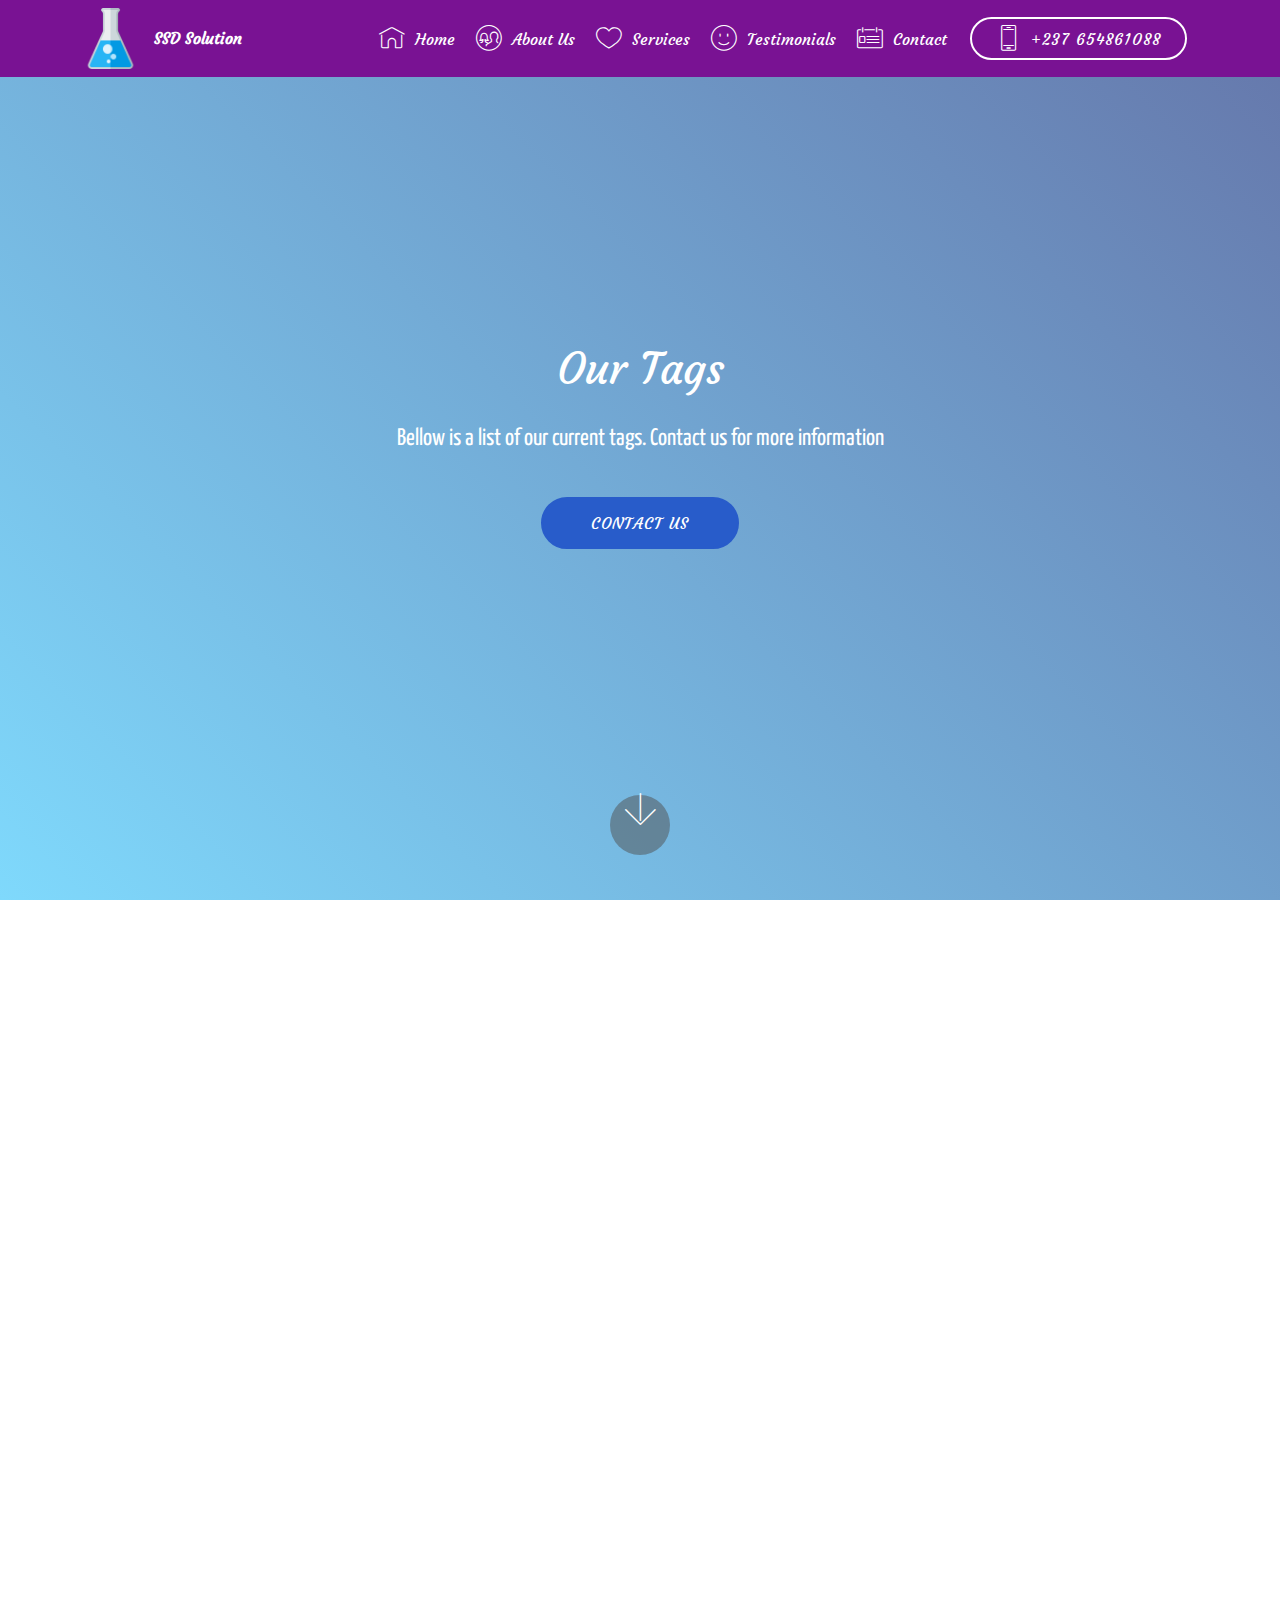
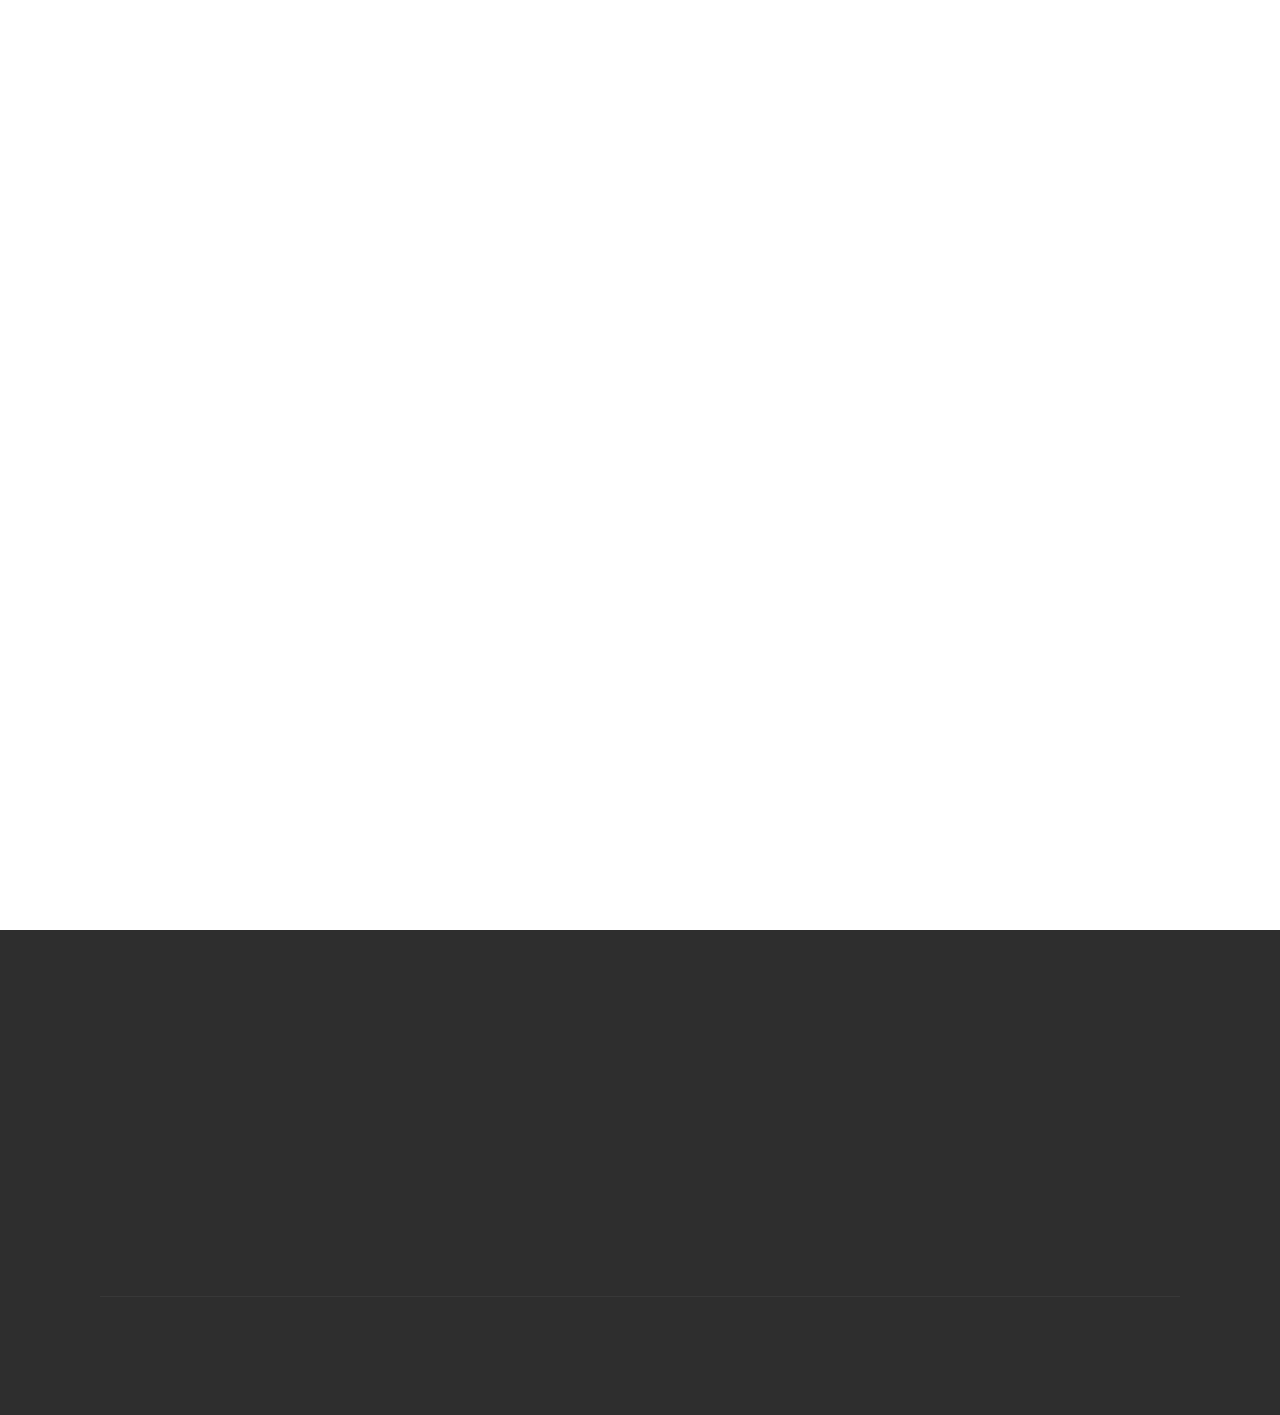
==== gotohome.html @ d1dee75a "Add files via upload" ====
<!DOCTYPE html>
<html>
<head>
  <meta charset="UTF-8">
  <meta http-equiv="X-UA-Compatible" content="IE=edge">
  <meta name="viewport" content="width=device-width, initial-scale=1">
  <link rel="shortcut icon" href="assets/images/science-beaker-clipart-icon-512x512.png" type="image/x-icon">
  <meta name="description" content="Welcome to cheap SSD solutions. We provide premium SSD solutions at the cheapest rate ever,">
  <title>Go to Home</title>
  <link rel="stylesheet" href="assets/web/assets/mobirise-icons/mobirise-icons.css">
  <link rel="stylesheet" href="assets/tether/tether.min.css">
  <link rel="stylesheet" href="assets/bootstrap/css/bootstrap.min.css">
  <link rel="stylesheet" href="assets/bootstrap/css/bootstrap-grid.min.css">
  <link rel="stylesheet" href="assets/bootstrap/css/bootstrap-reboot.min.css">
  <link rel="stylesheet" href="assets/socicon/css/styles.css">
  <link rel="stylesheet" href="assets/animate.css/animate.min.css">
  <link rel="stylesheet" href="assets/dropdown/css/style.css">
  <link rel="stylesheet" href="assets/theme/css/style.css">
  <link rel="stylesheet" href="assets/mobirise/css/mbr-additional.css" type="text/css">
  
  
  
</head>
<body>
<section class="menu cid-qCgKfV1yEl" once="menu" id="menu2-2g" data-rv-view="253">

    

    <nav class="navbar navbar-expand beta-menu navbar-dropdown align-items-center navbar-fixed-top navbar-toggleable-sm">
        <button class="navbar-toggler navbar-toggler-right" type="button" data-toggle="collapse" data-target="#navbarSupportedContent" aria-controls="navbarSupportedContent" aria-expanded="false" aria-label="Toggle navigation">
            <div class="hamburger">
                <span></span>
                <span></span>
                <span></span>
                <span></span>
            </div>
        </button>
        <div class="menu-logo">
            <div class="navbar-brand">
                <span class="navbar-logo">
                    <a href="index.html">
                        <img src="assets/images/science-beaker-clipart-icon-512x512.png" alt="Cheap SSD Solutions" title="" media-simple="true" style="height: 3.8rem;">
                    </a>
                </span>
                <span class="navbar-caption-wrap"><a class="navbar-caption text-white display-4" href="index.html">
                        SSD Solution</a></span>
            </div>
        </div>
        <div class="collapse navbar-collapse" id="navbarSupportedContent">
            <ul class="navbar-nav nav-dropdown" data-app-modern-menu="true"><li class="nav-item">
                    <a class="nav-link link text-white display-4" href="index.html#content4-2"><span class="mbri-home mbr-iconfont mbr-iconfont-btn"></span>Home</a>
                </li><li class="nav-item"><a class="nav-link link text-white display-4" href="index.html#content4-g"><span class="mbri-users mbr-iconfont mbr-iconfont-btn"></span>
                        About Us</a></li><li class="nav-item"><a class="nav-link link text-white display-4" href="index.html#features12-e"><span class="mbri-hearth mbr-iconfont mbr-iconfont-btn"></span>
                        Services</a></li><li class="nav-item"><a class="nav-link link text-white display-4" href="index.html#testimonials1-4"><span class="mbri-smile-face mbr-iconfont mbr-iconfont-btn"></span>
                        Testimonials</a></li><li class="nav-item"><a class="nav-link link text-white display-4" href="index.html#header15-6"><span class="mbri-contact-form mbr-iconfont mbr-iconfont-btn"></span>Contact</a></li></ul>
            <div class="navbar-buttons mbr-section-btn"><a class="btn btn-sm btn-white-outline display-4" href="tel:+237-654861088"><span class="mbri-mobile2 mbr-iconfont mbr-iconfont-btn"></span>
                    
                    +237 654861088</a></div>
        </div>
    </nav>
</section>
<section class="header5 cid-qJ9YYYgam9 mbr-fullscreen" id="header5-2h" data-rv-view="255">

    

    
    <div class="container">
        <div class="row justify-content-center">
            <div class="mbr-white col-md-10">
                <h1 class="mbr-section-title align-center pb-3 mbr-fonts-style display-2">
                    Our Tags</h1>
                <p class="mbr-text align-center display-5 pb-3 mbr-fonts-style">
                   Bellow is a list of our current tags. Contact us for more information</p>
                <div class="mbr-section-btn align-center"><a class="btn btn-md btn-secondary display-4" href="index.html#header15-6">CONTACT US</a></div>
            </div>
        </div>
    </div>

    <div class="mbr-arrow hidden-sm-down" aria-hidden="true">
        <a href="#next">
            <i class="mbri-down mbr-iconfont"></i>
        </a>
    </div>
</section>

<section class="mbr-section content4 cid-qJa4AjrCeK" id="content4-2i" data-rv-view="258">

    

    <div class="container">
        <div class="media-container-row">
            <div class="title col-12 col-md-8">
                <h2 class="align-center pb-3 mbr-fonts-style display-2">SSD Solution Tags</h2>
                <h3 class="mbr-section-subtitle align-center mbr-light mbr-fonts-style display-1">The ssd solution in its full range is the BEST CHEMICAL on the market for cleaning Anti breeze bank notes, defaced
 currency, marked notes and the likes. You will be amazed by the power and rapidity of this CHEMICAL; that is capable of cleaning notes/currency with BREEZE capacity. We Stock limited SSD Solution for cleaning the &nbsp;ANTI-BREEZE BANKNOTE, or the ‘Black Money’.If you have the ‘Black Money’ and your cleaning solution has coagulated or gone hard with time, we can offer replacement at a reasonable charge. S.S.D AUTOMATIC SOLUTION for cleaning defaced currency Anti-breeze bank notes. Universal SSD Chemical Solution and activation powder for sale<div>Tags: Activation powder, activation powder &amp; ssd solution, best ssd for money, best ssd for the money, black
&nbsp;<span style="font-size: 1.5rem;">currency cleaning chemical, black dollar cleaning chemical formula, black dollar cleaning chemical in india, &nbsp;</span><span style="font-size: 1.5rem;">black dollar cleaning machine, black money chemical, black money cleaning machine, black notes cleaning chemicals,&nbsp;</span><span style="font-size: 1.5rem;">buy ssd solution, chemical for cleaning black money, chemical to clean black money, chemical to clean money,&nbsp;</span></div><div>chemical to wash black money, money cleaning chemicals, ssd automatic solution price, ssd chemical, ssd chemical
&nbsp;<span style="font-size: 1.5rem;">for sale, ssd chemical price, ssd chemical price in india, ssd chemical price in South Africa, SSD CHEMICAL&nbsp;</span><span style="font-size: 1.5rem;">SOLUTION, ssd chemical solution in bangalore, ssd chemical solution in dubai, ssd chemical solution manufacturers, ssd chemical solution money cleaning machine, ssd chemical solution price, ssd chemical suppliers, ssd chemicals
</span></div><div><span style="font-size: 1.5rem;">for sale, ssd malaysia price, ssd sale, ssd sale canada, ssd sale uk, ssd solution, SSD SOLUTION CHEMICAL, ssd
&nbsp;</span><span style="font-size: 1.5rem;">solution chemical for cleaning black dollar, ssd solution chemical suppliers, ssd solution for sale, ssd solution&nbsp;</span><span style="font-size: 1.5rem;">in chennai, ssd solution in hyderabad, ssd solution in kenya, ssd solution in mumbai, ssd solution in pakistan,&nbsp;</span><span style="font-size: 1.5rem;">ssd solution price, ssd solution price in india, ssd solutions, ssd super automatic solution, ssdsolution,&nbsp;</span></div><div><span style="font-size: 1.5rem;">what is ssd chemical solution, SSD solution for sale, Automatic SSD solution for cleaning black money, black
&nbsp;</span><span style="font-size: 1.5rem;">dollars, black money, euro, How to Clean Black Money Using SSD Solution and Powder, Universal Ssd Solution&nbsp;</span><span style="font-size: 1.5rem;">Chemical for Cleaning Euro and Dollars, SSD SOLUTION CHEMICAL FOR CLEANING BLACK MONEY, 100% Purity of SSD&nbsp;</span><span style="font-size: 1.5rem;">Solution Chemical for Sale with Sample, SSD CHEMICALS AUTOMATIC SOLUTION FOR CLEANING BLACK DOLLAR, SSD Solution&nbsp;</span></div><div><span style="font-size: 1.5rem;">Chemical and Activation Powder for Cleaning Black Money and Deface Bank Note, SSD AUTOMATIC CHEMICAL SOLUTION FOR
&nbsp;</span><span style="font-size: 1.5rem;">CLEANING BLACK CURRENCY, SSD Solution for cleaning anti breeze bank note, Universal SSD Chemical Solution and </span><span style="font-size: 1.5rem;">activation powder for sale, SSD CHEMICAL SOLUTION AUTOMATIC FOR CLEANING BLACK MONEY, SSD SOLUTION FOR CLEANING&nbsp;</span></div><div><span style="font-size: 1.5rem;">ANTI BREEZE BANKNOTES, Ssd chemical solution, SSD SOLUTION AND ACTIVATION POWDER FOR CLEANING BLACK MONEY, SSD
&nbsp;</span><span style="font-size: 1.5rem;">SOLUTION MACHINE FOR CLEANING BLACK MONEY, SSD solution for cleaning black banknotes, SSD SOLUTION FOR SALE, ssd&nbsp;</span><span style="font-size: 1.5rem;">solution, ssd chemical solution, universal ssd solution, black money, green money, white money, activation powder,&nbsp;</span></div><div><span style="font-size: 1.5rem;">SSD SOLUTION MACHINE FOR CLEANING BLACK MONEY, SSD SOLUTION CHEMICALS FOR SALE ONLINE, SSD SOLUTION CHEMICALS
&nbsp;</span><span style="font-size: 1.5rem;">AND MACHINE, SSD SOLUTION FOR CLEANING BLACK MONEY AND ACTIVATION POWDER FOR DEFACE CURRENCY, SSD chemical use to&nbsp;</span><span style="font-size: 1.5rem;">clean and restore defaced banknotes, SSD SOLUTION FOR CLEANING ANTI BREEZE BANKNOTES, UNIVERSAL SSD SOLUTION&nbsp;</span><span style="font-size: 1.5rem;">MACHINE FOR CLEANING BLACK MONEY, SSD SOLUTION FOR SALE, How to Clean Black Money Using SSD Solution and&nbsp;</span><span style="font-size: 1.5rem;">Activation Powder, Universal Ssd Solution Chemical for Cleaning Euro and Dollars, SSD SOLUTION CHEMICAL FOR CLEANING BLACK MONEY, 100% Purity of SSD Solution Chemical for Sale with Sample, AUTOMATIC SSD CHEMICALS SOLUTION
</span></div><div><span style="font-size: 1.5rem;">FOR CLEANING BLACK DOLLAR, SSD Solution Chemical and Activation Powder for Cleaning Black Money and Deface Bank</span></div></h3>
                
            </div>
        </div>
    </div>
</section>

<section class="cid-qJa4FT9twg" id="footer1-2j" data-rv-view="260">

    

    

    <div class="container">
        <div class="media-container-row content text-white">
            <div class="col-12 col-md-3">
                <div class="media-wrap">
                    <a href="#top">
                        <img src="assets/images/science-beaker-clipart-icon-512x512.png" alt="Cheap SSD Solutions" title="" media-simple="true">
                    </a>
                </div>
            </div>
            <div class="col-12 col-md-3 mbr-fonts-style display-7">
                <h5 class="pb-3">
                    Tags</h5>
                <p class="mbr-text"><a href="http://www.cheapssdsolutions.com">SSD Solution</a>
<br><a href="http://www.cheapssdsolutions.com">SSD Chemical
</a><br><a href="http://www.cheapssdsolutions.com">SSD Chemical Solution
</a><br><a href="http://www.cheapssdsolutions.com">SSD Solution Chemical
</a><br><a href="http://www.cheapssdsolutions.com">SSD super automatic solution
</a><br><a href="http://www.cheapssdsolutions.com">Activation powder</a><br><a href="http://www.cheapssdsolutions.com">Black dollar cleaning chemical formula</a>
<br><a href="http://www.cheapssdsolutions.com">Black dollar cleaning machine</a><br></p>
            </div>
            <div class="col-12 col-md-3 mbr-fonts-style display-7">
                <h5 class="pb-3">
                    Contacts
                </h5>
                <p class="mbr-text">Phone: +237 654861088<br></p>
            </div>
            <div class="col-12 col-md-3 mbr-fonts-style display-7">
                <h5 class="pb-3">
                    Links
                </h5>
                <p class="mbr-text"><a href="http://www.cheapssdsolutions.com" class="text-primary">SSD chemical for sale</a>
<br><a href="http://www.cheapssdsolutions.com">Chemical to wash black money</a>
<br><a href="http://www.cheapssdsolutions.com">Chemical to clean money
</a><br><a href="http://www.cheapssdsolutions.com">Black notes cleaning chemicals</a>
<br><a href="http://www.cheapssdsolutions.com">Activation powder &amp; ssd solution
</a><br><a href="http://www.cheapssdsolutions.com">Black money cleaning machine
</a><br><a href="http://www.cheapssdsolutions.com">SSD automatic solution price
</a><br><a href="http://www.cheapssdsolutions.com">SSD solution chemical suppliers</a><br><a href="http://www.cheapssdsolutions.com">What is ssd chemical solution</a><br></p>
            </div>
        </div>
        <div class="footer-lower">
            <div class="media-container-row">
                <div class="col-sm-12">
                    <hr>
                </div>
            </div>
            <div class="media-container-row mbr-white">
                <div class="col-sm-6 copyright">
                    <p class="mbr-text mbr-fonts-style display-7">
                        © Copyright 2003 - 2018 Cheapssdsolutions.com - All Rights Reserved
                    </p>
                </div>
                <div class="col-md-6">
                    
                </div>
            </div>
        </div>
    </div>
</section>


  <script src="assets/web/assets/jquery/jquery.min.js"></script>
  <script src="assets/popper/popper.min.js"></script>
  <script src="assets/tether/tether.min.js"></script>
  <script src="assets/bootstrap/js/bootstrap.min.js"></script>
  <script src="assets/smooth-scroll/smooth-scroll.js"></script>
  <script src="assets/touch-swipe/jquery.touch-swipe.min.js"></script>
  <script src="assets/viewport-checker/jquery.viewportchecker.js"></script>
  <script src="assets/dropdown/js/script.min.js"></script>
  <script src="assets/theme/js/script.js"></script>
  
  
 <div id="scrollToTop" class="scrollToTop mbr-arrow-up"><a style="text-align: center;"><i class="mbri-down mbr-iconfont"></i></a></div>
    <input name="animation" type="hidden">
  </body>
</html>
---- assets/web/assets/mobirise-icons/mobirise-icons.css ----
@font-face {
  font-family: 'MobiriseIcons';
  src:  url('mobirise-icons.eot?spat4u');
  src:  url('mobirise-icons.eot?spat4u#iefix') format('embedded-opentype'),
    url('mobirise-icons.ttf?spat4u') format('truetype'),
    url('mobirise-icons.woff?spat4u') format('woff'),
    url('mobirise-icons.svg?spat4u#MobiriseIcons') format('svg');
  font-weight: normal;
  font-style: normal;
}

[class^="mbri-"], [class*=" mbri-"] {
  /* use !important to prevent issues with browser extensions that change fonts */
  font-family: MobiriseIcons !important;
  speak: none;
  font-style: normal;
  font-weight: normal;
  font-variant: normal;
  text-transform: none;
  line-height: 1;

  /* Better Font Rendering =========== */
  -webkit-font-smoothing: antialiased;
  -moz-osx-font-smoothing: grayscale;
}

.mbri-add-submenu:before {
  content: "\e900";
}
.mbri-alert:before {
  content: "\e901";
}
.mbri-align-center:before {
  content: "\e902";
}
.mbri-align-justify:before {
  content: "\e903";
}
.mbri-align-left:before {
  content: "\e904";
}
.mbri-align-right:before {
  content: "\e905";
}
.mbri-android:before {
  content: "\e906";
}
.mbri-apple:before {
  content: "\e907";
}
.mbri-arrow-down:before {
  content: "\e908";
}
.mbri-arrow-next:before {
  content: "\e909";
}
.mbri-arrow-prev:before {
  content: "\e90a";
}
.mbri-arrow-up:before {
  content: "\e90b";
}
.mbri-bold:before {
  content: "\e90c";
}
.mbri-bookmark:before {
  content: "\e90d";
}
.mbri-bootstrap:before {
  content: "\e90e";
}
.mbri-briefcase:before {
  content: "\e90f";
}
.mbri-browse:before {
  content: "\e910";
}
.mbri-bulleted-list:before {
  content: "\e911";
}
.mbri-calendar:before {
  content: "\e912";
}
.mbri-camera:before {
  content: "\e913";
}
.mbri-cart-add:before {
  content: "\e914";
}
.mbri-cart-full:before {
  content: "\e915";
}
.mbri-cash:before {
  content: "\e916";
}
.mbri-change-style:before {
  content: "\e917";
}
.mbri-chat:before {
  content: "\e918";
}
.mbri-clock:before {
  content: "\e919";
}
.mbri-close:before {
  content: "\e91a";
}
.mbri-cloud:before {
  content: "\e91b";
}
.mbri-code:before {
  content: "\e91c";
}
.mbri-contact-form:before {
  content: "\e91d";
}
.mbri-credit-card:before {
  content: "\e91e";
}
.mbri-cursor-click:before {
  content: "\e91f";
}
.mbri-cust-feedback:before {
  content: "\e920";
}
.mbri-database:before {
  content: "\e921";
}
.mbri-delivery:before {
  content: "\e922";
}
.mbri-desktop:before {
  content: "\e923";
}
.mbri-devices:before {
  content: "\e924";
}
.mbri-down:before {
  content: "\e925";
}
.mbri-download:before {
  content: "\e989";
}
.mbri-drag-n-drop:before {
  content: "\e927";
}
.mbri-drag-n-drop2:before {
  content: "\e928";
}
.mbri-edit:before {
  content: "\e929";
}
.mbri-edit2:before {
  content: "\e92a";
}
.mbri-error:before {
  content: "\e92b";
}
.mbri-extension:before {
  content: "\e92c";
}
.mbri-features:before {
  content: "\e92d";
}
.mbri-file:before {
  content: "\e92e";
}
.mbri-flag:before {
  content: "\e92f";
}
.mbri-folder:before {
  content: "\e930";
}
.mbri-gift:before {
  content: "\e931";
}
.mbri-github:before {
  content: "\e932";
}
.mbri-globe:before {
  content: "\e933";
}
.mbri-globe-2:before {
  content: "\e934";
}
.mbri-growing-chart:before {
  content: "\e935";
}
.mbri-hearth:before {
  content: "\e936";
}
.mbri-help:before {
  content: "\e937";
}
.mbri-home:before {
  content: "\e938";
}
.mbri-hot-cup:before {
  content: "\e939";
}
.mbri-idea:before {
  content: "\e93a";
}
.mbri-image-gallery:before {
  content: "\e93b";
}
.mbri-image-slider:before {
  content: "\e93c";
}
.mbri-info:before {
  content: "\e93d";
}
.mbri-italic:before {
  content: "\e93e";
}
.mbri-key:before {
  content: "\e93f";
}
.mbri-laptop:before {
  content: "\e940";
}
.mbri-layers:before {
  content: "\e941";
}
.mbri-left-right:before {
  content: "\e942";
}
.mbri-left:before {
  content: "\e943";
}
.mbri-letter:before {
  content: "\e944";
}
.mbri-like:before {
  content: "\e945";
}
.mbri-link:before {
  content: "\e946";
}
.mbri-lock:before {
  content: "\e947";
}
.mbri-login:before {
  content: "\e948";
}
.mbri-logout:before {
  content: "\e949";
}
.mbri-magic-stick:before {
  content: "\e94a";
}
.mbri-map-pin:before {
  content: "\e94b";
}
.mbri-menu:before {
  content: "\e94c";
}
.mbri-mobile:before {
  content: "\e94d";
}
.mbri-mobile2:before {
  content: "\e94e";
}
.mbri-mobirise:before {
  content: "\e94f";
}
.mbri-more-horizontal:before {
  content: "\e950";
}
.mbri-more-vertical:before {
  content: "\e951";
}
.mbri-music:before {
  content: "\e952";
}
.mbri-new-file:before {
  content: "\e953";
}
.mbri-numbered-list:before {
  content: "\e954";
}
.mbri-opened-folder:before {
  content: "\e955";
}
.mbri-pages:before {
  content: "\e956";
}
.mbri-paper-plane:before {
  content: "\e957";
}
.mbri-paperclip:before {
  content: "\e958";
}
.mbri-photo:before {
  content: "\e959";
}
.mbri-photos:before {
  content: "\e95a";
}
.mbri-pin:before {
  content: "\e95b";
}
.mbri-play:before {
  content: "\e95c";
}
.mbri-plus:before {
  content: "\e95d";
}
.mbri-preview:before {
  content: "\e95e";
}
.mbri-print:before {
  content: "\e95f";
}
.mbri-protect:before {
  content: "\e960";
}
.mbri-question:before {
  content: "\e961";
}
.mbri-quote-left:before {
  content: "\e962";
}
.mbri-quote-right:before {
  content: "\e963";
}
.mbri-refresh:before {
  content: "\e964";
}
.mbri-responsive:before {
  content: "\e965";
}
.mbri-right:before {
  content: "\e966";
}
.mbri-rocket:before {
  content: "\e967";
}
.mbri-sad-face:before {
  content: "\e968";
}
.mbri-sale:before {
  content: "\e969";
}
.mbri-save:before {
  content: "\e96a";
}
.mbri-search:before {
  content: "\e96b";
}
.mbri-setting:before {
  content: "\e96c";
}
.mbri-setting2:before {
  content: "\e96d";
}
.mbri-setting3:before {
  content: "\e96e";
}
.mbri-share:before {
  content: "\e96f";
}
.mbri-shopping-bag:before {
  content: "\e970";
}
.mbri-shopping-basket:before {
  content: "\e971";
}
.mbri-shopping-cart:before {
  content: "\e972";
}
.mbri-sites:before {
  content: "\e973";
}
.mbri-smile-face:before {
  content: "\e974";
}
.mbri-speed:before {
  content: "\e975";
}
.mbri-star:before {
  content: "\e976";
}
.mbri-success:before {
  content: "\e977";
}
.mbri-sun:before {
  content: "\e978";
}
.mbri-sun2:before {
  content: "\e979";
}
.mbri-tablet:before {
  content: "\e97a";
}
.mbri-tablet-vertical:before {
  content: "\e97b";
}
.mbri-target:before {
  content: "\e97c";
}
.mbri-timer:before {
  content: "\e97d";
}
.mbri-to-ftp:before {
  content: "\e97e";
}
.mbri-to-local-drive:before {
  content: "\e97f";
}
.mbri-touch-swipe:before {
  content: "\e980";
}
.mbri-touch:before {
  content: "\e981";
}
.mbri-trash:before {
  content: "\e982";
}
.mbri-underline:before {
  content: "\e983";
}
.mbri-unlink:before {
  content: "\e984";
}
.mbri-unlock:before {
  content: "\e985";
}
.mbri-up-down:before {
  content: "\e986";
}
.mbri-up:before {
  content: "\e987";
}
.mbri-update:before {
  content: "\e988";
}
.mbri-upload:before {
 content: "\e926"; 
}
.mbri-user:before {
  content: "\e98a";
}
.mbri-user2:before {
  content: "\e98b";
}
.mbri-users:before {
  content: "\e98c";
}
.mbri-video:before {
  content: "\e98d";
}
.mbri-video-play:before {
  content: "\e98e";
}
.mbri-watch:before {
  content: "\e98f";
}
.mbri-website-theme:before {
  content: "\e990";
}
.mbri-wifi:before {
  content: "\e991";
}
.mbri-windows:before {
  content: "\e992";
}
.mbri-zoom-out:before {
  content: "\e993";
}
.mbri-redo:before {
  content: "\e994";
}
.mbri-undo:before {
  content: "\e995";
}
---- assets/socicon/css/styles.css ----
@charset "UTF-8";

@font-face {
  font-family: "socicon";
  src:url("../fonts/socicon.eot");
  src:url("../fonts/socicon.eot?#iefix") format("embedded-opentype"),
    url("../fonts/socicon.woff") format("woff"),
    url("../fonts/socicon.ttf") format("truetype"),
    url("../fonts/socicon.svg#socicon") format("svg");
  font-weight: normal;
  font-style: normal;

}

[data-icon]:before {
  font-family: "socicon" !important;
  content: attr(data-icon);
  font-style: normal !important;
  font-weight: normal !important;
  font-variant: normal !important;
  text-transform: none !important;
  speak: none;
  line-height: 1;
  -webkit-font-smoothing: antialiased;
  -moz-osx-font-smoothing: grayscale;
}

[class^="socicon-"]:before,
[class*=" socicon-"]:before {
  font-family: "socicon" !important;
  font-style: normal !important;
  font-weight: normal !important;
  font-variant: normal !important;
  text-transform: none !important;
  speak: none;
  line-height: 1;
  -webkit-font-smoothing: antialiased;
  -moz-osx-font-smoothing: grayscale;
}

.socicon-modelmayhem:before {
  content: "\e000";
}
.socicon-mixcloud:before {
  content: "\e001";
}
.socicon-drupal:before {
  content: "\e002";
}
.socicon-swarm:before {
  content: "\e003";
}
.socicon-istock:before {
  content: "\e004";
}
.socicon-yammer:before {
  content: "\e005";
}
.socicon-ello:before {
  content: "\e006";
}
.socicon-stackoverflow:before {
  content: "\e007";
}
.socicon-persona:before {
  content: "\e008";
}
.socicon-triplej:before {
  content: "\e009";
}
.socicon-houzz:before {
  content: "\e00a";
}
.socicon-rss:before {
  content: "\e00b";
}
.socicon-paypal:before {
  content: "\e00c";
}
.socicon-odnoklassniki:before {
  content: "\e00d";
}
.socicon-airbnb:before {
  content: "\e00e";
}
.socicon-periscope:before {
  content: "\e00f";
}
.socicon-outlook:before {
  content: "\e010";
}
.socicon-coderwall:before {
  content: "\e011";
}
.socicon-tripadvisor:before {
  content: "\e012";
}
.socicon-appnet:before {
  content: "\e013";
}
.socicon-goodreads:before {
  content: "\e014";
}
.socicon-tripit:before {
  content: "\e015";
}
.socicon-lanyrd:before {
  content: "\e016";
}
.socicon-slideshare:before {
  content: "\e017";
}
.socicon-buffer:before {
  content: "\e018";
}
.socicon-disqus:before {
  content: "\e019";
}
.socicon-vkontakte:before {
  content: "\e01a";
}
.socicon-whatsapp:before {
  content: "\e01b";
}
.socicon-patreon:before {
  content: "\e01c";
}
.socicon-storehouse:before {
  content: "\e01d";
}
.socicon-pocket:before {
  content: "\e01e";
}
.socicon-mail:before {
  content: "\e01f";
}
.socicon-blogger:before {
  content: "\e020";
}
.socicon-technorati:before {
  content: "\e021";
}
.socicon-reddit:before {
  content: "\e022";
}
.socicon-dribbble:before {
  content: "\e023";
}
.socicon-stumbleupon:before {
  content: "\e024";
}
.socicon-digg:before {
  content: "\e025";
}
.socicon-envato:before {
  content: "\e026";
}
.socicon-behance:before {
  content: "\e027";
}
.socicon-delicious:before {
  content: "\e028";
}
.socicon-deviantart:before {
  content: "\e029";
}
.socicon-forrst:before {
  content: "\e02a";
}
.socicon-play:before {
  content: "\e02b";
}
.socicon-zerply:before {
  content: "\e02c";
}
.socicon-wikipedia:before {
  content: "\e02d";
}
.socicon-apple:before {
  content: "\e02e";
}
.socicon-flattr:before {
  content: "\e02f";
}
.socicon-github:before {
  content: "\e030";
}
.socicon-renren:before {
  content: "\e031";
}
.socicon-friendfeed:before {
  content: "\e032";
}
.socicon-newsvine:before {
  content: "\e033";
}
.socicon-identica:before {
  content: "\e034";
}
.socicon-bebo:before {
  content: "\e035";
}
.socicon-zynga:before {
  content: "\e036";
}
.socicon-steam:before {
  content: "\e037";
}
.socicon-xbox:before {
  content: "\e038";
}
.socicon-windows:before {
  content: "\e039";
}
.socicon-qq:before {
  content: "\e03a";
}
.socicon-douban:before {
  content: "\e03b";
}
.socicon-meetup:before {
  content: "\e03c";
}
.socicon-playstation:before {
  content: "\e03d";
}
.socicon-android:before {
  content: "\e03e";
}
.socicon-snapchat:before {
  content: "\e03f";
}
.socicon-twitter:before {
  content: "\e040";
}
.socicon-facebook:before {
  content: "\e041";
}
.socicon-googleplus:before {
  content: "\e042";
}
.socicon-pinterest:before {
  content: "\e043";
}
.socicon-foursquare:before {
  content: "\e044";
}
.socicon-yahoo:before {
  content: "\e045";
}
.socicon-skype:before {
  content: "\e046";
}
.socicon-yelp:before {
  content: "\e047";
}
.socicon-feedburner:before {
  content: "\e048";
}
.socicon-linkedin:before {
  content: "\e049";
}
.socicon-viadeo:before {
  content: "\e04a";
}
.socicon-xing:before {
  content: "\e04b";
}
.socicon-myspace:before {
  content: "\e04c";
}
.socicon-soundcloud:before {
  content: "\e04d";
}
.socicon-spotify:before {
  content: "\e04e";
}
.socicon-grooveshark:before {
  content: "\e04f";
}
.socicon-lastfm:before {
  content: "\e050";
}
.socicon-youtube:before {
  content: "\e051";
}
.socicon-vimeo:before {
  content: "\e052";
}
.socicon-dailymotion:before {
  content: "\e053";
}
.socicon-vine:before {
  content: "\e054";
}
.socicon-flickr:before {
  content: "\e055";
}
.socicon-500px:before {
  content: "\e056";
}
.socicon-wordpress:before {
  content: "\e058";
}
.socicon-tumblr:before {
  content: "\e059";
}
.socicon-twitch:before {
  content: "\e05a";
}
.socicon-8tracks:before {
  content: "\e05b";
}
.socicon-amazon:before {
  content: "\e05c";
}
.socicon-icq:before {
  content: "\e05d";
}
.socicon-smugmug:before {
  content: "\e05e";
}
.socicon-ravelry:before {
  content: "\e05f";
}
.socicon-weibo:before {
  content: "\e060";
}
.socicon-baidu:before {
  content: "\e061";
}
.socicon-angellist:before {
  content: "\e062";
}
.socicon-ebay:before {
  content: "\e063";
}
.socicon-imdb:before {
  content: "\e064";
}
.socicon-stayfriends:before {
  content: "\e065";
}
.socicon-residentadvisor:before {
  content: "\e066";
}
.socicon-google:before {
  content: "\e067";
}
.socicon-yandex:before {
  content: "\e068";
}
.socicon-sharethis:before {
  content: "\e069";
}
.socicon-bandcamp:before {
  content: "\e06a";
}
.socicon-itunes:before {
  content: "\e06b";
}
.socicon-deezer:before {
  content: "\e06c";
}
.socicon-telegram:before {
  content: "\e06e";
}
.socicon-openid:before {
  content: "\e06f";
}
.socicon-amplement:before {
  content: "\e070";
}
.socicon-viber:before {
  content: "\e071";
}
.socicon-zomato:before {
  content: "\e072";
}
.socicon-draugiem:before {
  content: "\e074";
}
.socicon-endomodo:before {
  content: "\e075";
}
.socicon-filmweb:before {
  content: "\e076";
}
.socicon-stackexchange:before {
  content: "\e077";
}
.socicon-wykop:before {
  content: "\e078";
}
.socicon-teamspeak:before {
  content: "\e079";
}
.socicon-teamviewer:before {
  content: "\e07a";
}
.socicon-ventrilo:before {
  content: "\e07b";
}
.socicon-younow:before {
  content: "\e07c";
}
.socicon-raidcall:before {
  content: "\e07d";
}
.socicon-mumble:before {
  content: "\e07e";
}
.socicon-medium:before {
  content: "\e06d";
}
.socicon-bebee:before {
  content: "\e07f";
}
.socicon-hitbox:before {
  content: "\e080";
}
.socicon-reverbnation:before {
  content: "\e081";
}
.socicon-formulr:before {
  content: "\e082";
}
.socicon-instagram:before {
  content: "\e057";
}
.socicon-battlenet:before {
  content: "\e083";
}
.socicon-chrome:before {
  content: "\e084";
}
.socicon-discord:before {
  content: "\e086";
}
.socicon-issuu:before {
  content: "\e087";
}
.socicon-macos:before {
  content: "\e088";
}
.socicon-firefox:before {
  content: "\e089";
}
.socicon-opera:before {
  content: "\e08d";
}
.socicon-keybase:before {
  content: "\e090";
}
.socicon-alliance:before {
  content: "\e091";
}
.socicon-livejournal:before {
  content: "\e092";
}
.socicon-googlephotos:before {
  content: "\e093";
}
.socicon-horde:before {
  content: "\e094";
}
.socicon-etsy:before {
  content: "\e095";
}
.socicon-zapier:before {
  content: "\e096";
}
.socicon-google-scholar:before {
  content: "\e097";
}
.socicon-researchgate:before {
  content: "\e098";
}
.socicon-wechat:before {
  content: "\e099";
}
.socicon-strava:before {
  content: "\e09a";
}
.socicon-line:before {
  content: "\e09b";
}
.socicon-lyft:before {
  content: "\e09c";
}
.socicon-uber:before {
  content: "\e09d";
}
.socicon-songkick:before {
  content: "\e09e";
}
.socicon-viewbug:before {
  content: "\e09f";
}
.socicon-googlegroups:before {
  content: "\e0a0";
}
.socicon-quora:before {
  content: "\e073";
}
.socicon-diablo:before {
  content: "\e085";
}
.socicon-blizzard:before {
  content: "\e0a1";
}
.socicon-hearthstone:before {
  content: "\e08b";
}
.socicon-heroes:before {
  content: "\e08a";
}
.socicon-overwatch:before {
  content: "\e08c";
}
.socicon-warcraft:before {
  content: "\e08e";
}
.socicon-starcraft:before {
  content: "\e08f";
}
.socicon-beam:before {
  content: "\e0a2";
}
.socicon-curse:before {
  content: "\e0a3";
}
.socicon-player:before {
  content: "\e0a4";
}
.socicon-streamjar:before {
  content: "\e0a5";
}
.socicon-nintendo:before {
  content: "\e0a6";
}
.socicon-hellocoton:before {
  content: "\e0a7";
}
---- assets/dropdown/css/style.css ----
.navbar-dropdown {
  left: 0;
  padding: 0;
  position: absolute;
  right: 0;
  top: 0;
  transition: all 0.45s ease;
  z-index: 1030;
  background: #282828; }
  .navbar-dropdown .navbar-logo {
    margin-right: 0.8rem;
    transition: margin 0.3s ease-in-out;
    vertical-align: middle; }
    .navbar-dropdown .navbar-logo img {
      height: 3.125rem;
      transition: all 0.3s ease-in-out; }
    .navbar-dropdown .navbar-logo.mbr-iconfont {
      font-size: 3.125rem;
      line-height: 3.125rem; }
  .navbar-dropdown .navbar-caption {
    font-weight: 700;
    white-space: normal;
    vertical-align: -4px;
    line-height: 3.125rem !important; }
    .navbar-dropdown .navbar-caption, .navbar-dropdown .navbar-caption:hover {
      color: inherit;
      text-decoration: none; }
  .navbar-dropdown .mbr-iconfont + .navbar-caption {
    vertical-align: -1px; }
  .navbar-dropdown.navbar-fixed-top {
    position: fixed; }
  .navbar-dropdown .navbar-brand span {
    vertical-align: -4px; }
  .navbar-dropdown.bg-color.transparent {
    background: none; }
  .navbar-dropdown.navbar-short .navbar-brand {
    padding: 0.625rem 0; }
    .navbar-dropdown.navbar-short .navbar-brand span {
      vertical-align: -1px; }
  .navbar-dropdown.navbar-short .navbar-caption {
    line-height: 2.375rem !important;
    vertical-align: -2px; }
  .navbar-dropdown.navbar-short .navbar-logo {
    margin-right: 0.5rem; }
    .navbar-dropdown.navbar-short .navbar-logo img {
      height: 2.375rem; }
    .navbar-dropdown.navbar-short .navbar-logo.mbr-iconfont {
      font-size: 2.375rem;
      line-height: 2.375rem; }
  .navbar-dropdown.navbar-short .mbr-table-cell {
    height: 3.625rem; }
  .navbar-dropdown .navbar-close {
    left: 0.6875rem;
    position: fixed;
    top: 0.75rem;
    z-index: 1000; }
  .navbar-dropdown .hamburger-icon {
    content: "";
    display: inline-block;
    vertical-align: middle;
    width: 16px;
    -webkit-box-shadow: 0 -6px 0 1px #282828,0 0 0 1px #282828,0 6px 0 1px #282828;
    -moz-box-shadow: 0 -6px 0 1px #282828,0 0 0 1px #282828,0 6px 0 1px #282828;
    box-shadow: 0 -6px 0 1px #282828,0 0 0 1px #282828,0 6px 0 1px #282828; }

.dropdown-menu .dropdown-toggle[data-toggle="dropdown-submenu"]::after {
  border-bottom: 0.35em solid transparent;
  border-left: 0.35em solid;
  border-right: 0;
  border-top: 0.35em solid transparent;
  margin-left: 0.3rem; }

.dropdown-menu .dropdown-item:focus {
  outline: 0; }

.nav-dropdown {
  font-size: 0.75rem;
  font-weight: 500;
  height: auto !important; }
  .nav-dropdown .nav-btn {
    padding-left: 1rem; }
  .nav-dropdown .link {
    margin: .667em 1.667em;
    font-weight: 500;
    padding: 0;
    transition: color .2s ease-in-out; }
    .nav-dropdown .link.dropdown-toggle {
      margin-right: 2.583em; }
      .nav-dropdown .link.dropdown-toggle::after {
        margin-left: .25rem;
        border-top: 0.35em solid;
        border-right: 0.35em solid transparent;
        border-left: 0.35em solid transparent;
        border-bottom: 0; }
      .nav-dropdown .link.dropdown-toggle[aria-expanded="true"] {
        margin: 0;
        padding: 0.667em 3.263em  0.667em 1.667em; }
  .nav-dropdown .link::after,
  .nav-dropdown .dropdown-item::after {
    color: inherit; }
  .nav-dropdown .btn {
    font-size: 0.75rem;
    font-weight: 700;
    letter-spacing: 0;
    margin-bottom: 0;
    padding-left: 1.25rem;
    padding-right: 1.25rem; }
  .nav-dropdown .dropdown-menu {
    border-radius: 0;
    border: 0;
    left: 0;
    margin: 0;
    padding-bottom: 1.25rem;
    padding-top: 1.25rem;
    position: relative; }
  .nav-dropdown .dropdown-submenu {
    margin-left: 0.125rem;
    top: 0; }
  .nav-dropdown .dropdown-item {
    font-weight: 500;
    line-height: 2;
    padding: 0.3846em 4.615em 0.3846em 1.5385em;
    position: relative;
    transition: color .2s ease-in-out, background-color .2s ease-in-out; }
    .nav-dropdown .dropdown-item::after {
      margin-top: -0.3077em;
      position: absolute;
      right: 1.1538em;
      top: 50%; }
    .nav-dropdown .dropdown-item:focus, .nav-dropdown .dropdown-item:hover {
      background: none; }

@media (max-width: 767px) {
  .nav-dropdown.navbar-toggleable-sm {
    bottom: 0;
    display: none;
    left: 0;
    overflow-x: hidden;
    position: fixed;
    top: 0;
    transform: translateX(-100%);
    -ms-transform: translateX(-100%);
    -webkit-transform: translateX(-100%);
    width: 18.75rem;
    z-index: 999; } }
.nav-dropdown.navbar-toggleable-xl {
  bottom: 0;
  display: none;
  left: 0;
  overflow-x: hidden;
  position: fixed;
  top: 0;
  transform: translateX(-100%);
  -ms-transform: translateX(-100%);
  -webkit-transform: translateX(-100%);
  width: 18.75rem;
  z-index: 999; }

.nav-dropdown-sm {
  display: block !important;
  overflow-x: hidden;
  overflow: auto;
  padding-top: 3.875rem; }
  .nav-dropdown-sm::after {
    content: "";
    display: block;
    height: 3rem;
    width: 100%; }
  .nav-dropdown-sm.collapse.in ~ .navbar-close {
    display: block !important; }
  .nav-dropdown-sm.collapsing, .nav-dropdown-sm.collapse.in {
    transform: translateX(0);
    -ms-transform: translateX(0);
    -webkit-transform: translateX(0);
    transition: all 0.25s ease-out;
    -webkit-transition: all 0.25s ease-out;
    background: #282828; }
  .nav-dropdown-sm.collapsing[aria-expanded="false"] {
    transform: translateX(-100%);
    -ms-transform: translateX(-100%);
    -webkit-transform: translateX(-100%); }
  .nav-dropdown-sm .nav-item {
    display: block;
    margin-left: 0 !important;
    padding-left: 0; }
  .nav-dropdown-sm .link,
  .nav-dropdown-sm .dropdown-item {
    border-top: 1px dotted rgba(255, 255, 255, 0.1);
    font-size: 0.8125rem;
    line-height: 1.6;
    margin: 0 !important;
    padding: 0.875rem 2.4rem 0.875rem 1.5625rem !important;
    position: relative;
    white-space: normal; }
    .nav-dropdown-sm .link:focus, .nav-dropdown-sm .link:hover,
    .nav-dropdown-sm .dropdown-item:focus,
    .nav-dropdown-sm .dropdown-item:hover {
      background: rgba(0, 0, 0, 0.2) !important;
      color: #c0a375; }
  .nav-dropdown-sm .nav-btn {
    position: relative;
    padding: 1.5625rem 1.5625rem 0 1.5625rem; }
    .nav-dropdown-sm .nav-btn::before {
      border-top: 1px dotted rgba(255, 255, 255, 0.1);
      content: "";
      left: 0;
      position: absolute;
      top: 0;
      width: 100%; }
    .nav-dropdown-sm .nav-btn + .nav-btn {
      padding-top: 0.625rem; }
      .nav-dropdown-sm .nav-btn + .nav-btn::before {
        display: none; }
  .nav-dropdown-sm .btn {
    padding: 0.625rem 0; }
  .nav-dropdown-sm .dropdown-toggle[data-toggle="dropdown-submenu"]::after {
    margin-left: .25rem;
    border-top: 0.35em solid;
    border-right: 0.35em solid transparent;
    border-left: 0.35em solid transparent;
    border-bottom: 0; }
  .nav-dropdown-sm .dropdown-toggle[data-toggle="dropdown-submenu"][aria-expanded="true"]::after {
    border-top: 0;
    border-right: 0.35em solid transparent;
    border-left: 0.35em solid transparent;
    border-bottom: 0.35em solid; }
  .nav-dropdown-sm .dropdown-menu {
    margin: 0;
    padding: 0;
    position: relative;
    top: 0;
    left: 0;
    width: 100%;
    border: 0;
    float: none;
    border-radius: 0;
    background: none; }
  .nav-dropdown-sm .dropdown-submenu {
    left: 100%;
    margin-left: 0.125rem;
    margin-top: -1.25rem;
    top: 0; }

.navbar-toggleable-sm .nav-dropdown .dropdown-menu {
  position: absolute; }

.navbar-toggleable-sm .nav-dropdown .dropdown-submenu {
  left: 100%;
  margin-left: 0.125rem;
  margin-top: -1.25rem;
  top: 0; }

.navbar-toggleable-sm.opened .nav-dropdown .dropdown-menu {
  position: relative; }

.navbar-toggleable-sm.opened .nav-dropdown .dropdown-submenu {
  left: 0;
  margin-left: 00rem;
  margin-top: 0rem;
  top: 0; }

.is-builder .nav-dropdown.collapsing {
  transition: none !important; }

/*# sourceMappingURL=style.css.map */
---- assets/theme/css/style.css ----
/*!
 * Mobirise v4 theme (https://mobirise.com/)
 * Copyright 2017 Mobirise
 */
section {
  background-color: #eeeeee; }

section,
.container,
.container-fluid {
  position: relative;
  word-wrap: break-word; }

a.mbr-iconfont:hover {
  text-decoration: none; }

.article .lead p, .article .lead ul, .article .lead ol, .article .lead pre, .article .lead blockquote {
  margin-bottom: 0; }

a {
  font-style: normal;
  font-weight: 400;
  cursor: pointer; }
  a, a:hover {
    text-decoration: none; }

figure {
  margin-bottom: 0; }

body {
  color: #232323; }

h1, h2, h3, h4, h5, h6,
.h1, .h2, .h3, .h4, .h5, .h6,
.display-1, .display-2, .display-3, .display-4 {
  line-height: 1;
  word-break: break-word;
  word-wrap: break-word; }

b, strong {
  font-weight: bold; }

blockquote {
  padding: 10px 0 10px 20px;
  position: relative;
  border-left: 2px solid;
  border-color: #ff3366; }

input:-webkit-autofill, input:-webkit-autofill:hover, input:-webkit-autofill:focus, input:-webkit-autofill:active {
  transition-delay: 9999s;
  transition-property: background-color, color; }

textarea[type="hidden"] {
  display: none; }

body {
  position: relative; }

section {
  background-position: 50% 50%;
  background-repeat: no-repeat;
  background-size: cover; }
  section .mbr-background-video,
  section .mbr-background-video-preview {
    position: absolute;
    bottom: 0;
    left: 0;
    right: 0;
    top: 0; }

.hidden {
  visibility: hidden; }

.mbr-z-index20 {
  z-index: 20; }

/*! Base colors */
.mbr-white {
  color: #ffffff; }

.mbr-black {
  color: #000000; }

.mbr-bg-white {
  background-color: #ffffff; }

.mbr-bg-black {
  background-color: #000000; }

/*! Text-aligns */
.align-left {
  text-align: left; }

.align-center {
  text-align: center; }

.align-right {
  text-align: right; }

@media (max-width: 767px) {
  .align-left, .align-center, .align-right, .mbr-section-btn, .mbr-section-title {
    text-align: center; } }
/*! Font-weight  */
.mbr-light {
  font-weight: 300; }

.mbr-regular {
  font-weight: 400; }

.mbr-semibold {
  font-weight: 500; }

.mbr-bold {
  font-weight: 700; }

/*! Media  */
.media-size-item {
  -webkit-flex: 1 1 auto;
  -moz-flex: 1 1 auto;
  -ms-flex: 1 1 auto;
  -o-flex: 1 1 auto;
  flex: 1 1 auto; }

.media-content {
  -webkit-flex-basis: 100%;
  flex-basis: 100%; }

.media-container-row {
  display: -ms-flexbox;
  display: -webkit-flex;
  display: flex;
  -webkit-flex-direction: row;
  -ms-flex-direction: row;
  flex-direction: row;
  -webkit-flex-wrap: wrap;
  -ms-flex-wrap: wrap;
  flex-wrap: wrap;
  -webkit-justify-content: center;
  -ms-flex-pack: center;
  justify-content: center;
  -webkit-align-content: center;
  -ms-flex-line-pack: center;
  align-content: center;
  -webkit-align-items: start;
  -ms-flex-align: start;
  align-items: start; }
  .media-container-row .media-size-item {
    width: 400px; }

.media-container-column {
  display: -ms-flexbox;
  display: -webkit-flex;
  display: flex;
  -webkit-flex-direction: column;
  -ms-flex-direction: column;
  flex-direction: column;
  -webkit-flex-wrap: wrap;
  -ms-flex-wrap: wrap;
  flex-wrap: wrap;
  -webkit-justify-content: center;
  -ms-flex-pack: center;
  justify-content: center;
  -webkit-align-content: center;
  -ms-flex-line-pack: center;
  align-content: center;
  -webkit-align-items: stretch;
  -ms-flex-align: stretch;
  align-items: stretch; }
  .media-container-column > * {
    width: 100%; }

@media (min-width: 992px) {
  .media-container-row {
    -webkit-flex-wrap: nowrap;
    -ms-flex-wrap: nowrap;
    flex-wrap: nowrap; } }
figure {
  overflow: hidden; }

figure[mbr-media-size] {
  transition: width 0.1s; }

.mbr-figure img, .mbr-figure iframe {
  display: block;
  width: 100%; }

.card {
  background-color: transparent;
  border: none; }

.card-img {
  text-align: center;
  flex-shrink: 0; }

.media {
  max-width: 100%;
  margin: 0 auto; }

.mbr-figure {
  -ms-flex-item-align: center;
  -ms-grid-row-align: center;
  -webkit-align-self: center;
  align-self: center; }

.media-container > div {
  max-width: 100%; }

.mbr-figure img, .card-img img {
  width: 100%; }

@media (max-width: 991px) {
  .media-size-item {
    width: auto !important; }

  .media {
    width: auto; }

  .mbr-figure {
    width: 100% !important; } }
/*! Buttons */
.mbr-section-btn {
  margin-left: -.25rem;
  margin-right: -.25rem;
  font-size: 0; }

nav .mbr-section-btn {
  margin-left: 0rem;
  margin-right: 0rem; }

/*! Btn icon margin */
.btn .mbr-iconfont, .btn.btn-sm .mbr-iconfont {
  cursor: pointer;
  margin-right: 0.5rem; }

.btn.btn-md .mbr-iconfont, .btn.btn-md .mbr-iconfont {
  margin-right: 0.8rem; }

.mbr-regular {
  font-weight: 400; }

.mbr-semibold {
  font-weight: 500; }

.mbr-bold {
  font-weight: 700; }

[type="submit"] {
  -webkit-appearance: none; }

/*! Full-screen */
.mbr-fullscreen .mbr-overlay {
  min-height: 100vh; }

.mbr-fullscreen {
  display: flex;
  display: -webkit-flex;
  display: -moz-flex;
  display: -ms-flex;
  display: -o-flex;
  align-items: center;
  -webkit-align-items: center;
  min-height: 100vh;
  padding-top: 3rem;
  padding-bottom: 3rem; }

/*! Map */
.map {
  height: 25rem;
  position: relative; }
  .map iframe {
    width: 100%;
    height: 100%; }

/* Form */
.form-asterisk {
  font-family: initial;
  position: absolute;
  top: -2px;
  font-weight: normal; }

/*! Scroll to top arrow */
.mbr-arrow-up {
  bottom: 25px;
  right: 90px;
  position: fixed;
  text-align: right;
  z-index: 5000;
  color: #ffffff;
  font-size: 32px;
  transform: rotate(180deg);
  -webkit-transform: rotate(180deg); }

.mbr-arrow-up a {
  background: rgba(0, 0, 0, 0.2);
  border-radius: 3px;
  color: #fff;
  display: inline-block;
  height: 60px;
  width: 60px;
  outline-style: none !important;
  position: relative;
  text-decoration: none;
  transition: all .3s ease-in-out;
  cursor: pointer;
  text-align: center; }
  .mbr-arrow-up a:hover {
    background-color: rgba(0, 0, 0, 0.4); }
  .mbr-arrow-up a i {
    line-height: 60px; }

.mbr-arrow-up-icon {
  display: block;
  color: #fff; }

.mbr-arrow-up-icon::before {
  content: "\203a";
  display: inline-block;
  font-family: serif;
  font-size: 32px;
  line-height: 1;
  font-style: normal;
  position: relative;
  top: 6px;
  left: -4px;
  -webkit-transform: rotate(-90deg);
  transform: rotate(-90deg); }

/*! Arrow Down */
.mbr-arrow {
  position: absolute;
  bottom: 45px;
  left: 50%;
  width: 60px;
  height: 60px;
  cursor: pointer;
  background-color: rgba(80, 80, 80, 0.5);
  border-radius: 50%;
  -webkit-transform: translateX(-50%);
  transform: translateX(-50%); }
  .mbr-arrow > a {
    display: inline-block;
    text-decoration: none;
    outline-style: none;
    -webkit-animation: arrowdown 1.7s ease-in-out infinite;
    animation: arrowdown 1.7s ease-in-out infinite; }
    .mbr-arrow > a > i {
      position: absolute;
      top: -2px;
      left: 15px;
      font-size: 2rem; }

@keyframes arrowdown {
  0% {
    transform: translateY(0px);
    -webkit-transform: translateY(0px); }
  50% {
    transform: translateY(-5px);
    -webkit-transform: translateY(-5px); }
  100% {
    transform: translateY(0px);
    -webkit-transform: translateY(0px); } }
@-webkit-keyframes arrowdown {
  0% {
    transform: translateY(0px);
    -webkit-transform: translateY(0px); }
  50% {
    transform: translateY(-5px);
    -webkit-transform: translateY(-5px); }
  100% {
    transform: translateY(0px);
    -webkit-transform: translateY(0px); } }
@media (max-width: 500px) {
  .mbr-arrow-up {
    left: 50%;
    right: auto;
    transform: translateX(-50%) rotate(180deg);
    -webkit-transform: translateX(-50%) rotate(180deg); } }
/*Gradients animation*/
@keyframes gradient-animation {
  from {
    background-position: 0% 100%;
    animation-timing-function: ease-in-out; }
  to {
    background-position: 100% 0%;
    animation-timing-function: ease-in-out; } }
@-webkit-keyframes gradient-animation {
  from {
    background-position: 0% 100%;
    animation-timing-function: ease-in-out; }
  to {
    background-position: 100% 0%;
    animation-timing-function: ease-in-out; } }
.bg-gradient {
  background-size: 200% 200%;
  animation: gradient-animation 5s infinite alternate;
  -webkit-animation: gradient-animation 5s infinite alternate; }

.menu .navbar-brand {
  display: -webkit-flex; }
  .menu .navbar-brand span {
    display: flex;
    display: -webkit-flex; }
  .menu .navbar-brand .navbar-caption-wrap {
    display: -webkit-flex; }
  .menu .navbar-brand .navbar-logo img {
    display: -webkit-flex; }
@media (min-width: 768px) and (max-width: 991px) {
  .menu .navbar-toggleable-sm .navbar-nav {
    display: -webkit-box;
    display: -webkit-flex;
    display: -ms-flexbox; } }
@media (min-width: 992px) {
  .menu .navbar-nav.nav-dropdown {
    display: -webkit-flex; }
  .menu .navbar-toggleable-sm .navbar-collapse {
    display: -webkit-flex !important; } }

/*# sourceMappingURL=style.css.map */
.engine {
	position: absolute;
	text-indent: -2400px;
	text-align: center;
	padding: 0;
	top: 0;
	left: -2400px;
}
---- assets/mobirise/css/mbr-additional.css ----
@import url(https://fonts.googleapis.com/css?family=Yanone+Kaffeesatz:200,300,400,700);
@import url(https://fonts.googleapis.com/css?family=Courgette:400);





body {
  font-style: normal;
  line-height: 1.5;
}
.mbr-section-title {
  font-style: normal;
  line-height: 1.2;
}
.mbr-section-subtitle {
  line-height: 1.3;
}
.mbr-text {
  font-style: normal;
  line-height: 1.6;
}
.display-1 {
  font-family: 'Yanone Kaffeesatz', sans-serif;
  font-size: 1.5rem;
}
.display-1 > .mbr-iconfont {
  font-size: 2.4rem;
}
.display-2 {
  font-family: 'Courgette', handwriting;
  font-size: 2.7rem;
}
.display-2 > .mbr-iconfont {
  font-size: 4.32rem;
}
.display-4 {
  font-family: 'Courgette', handwriting;
  font-size: 1rem;
}
.display-4 > .mbr-iconfont {
  font-size: 1.6rem;
}
.display-5 {
  font-family: 'Yanone Kaffeesatz', sans-serif;
  font-size: 1.5rem;
}
.display-5 > .mbr-iconfont {
  font-size: 2.4rem;
}
.display-7 {
  font-family: 'Yanone Kaffeesatz', sans-serif;
  font-size: 1rem;
}
.display-7 > .mbr-iconfont {
  font-size: 1.6rem;
}
/* ---- Fluid typography for mobile devices ---- */
/* 1.4 - font scale ratio ( bootstrap == 1.42857 ) */
/* 100vw - current viewport width */
/* (48 - 20)  48 == 48rem == 768px, 20 == 20rem == 320px(minimal supported viewport) */
/* 0.65 - min scale variable, may vary */
@media (max-width: 768px) {
  .display-1 {
    font-size: 1.2rem;
    font-size: calc( 1.175rem + (1.5 - 1.175) * ((100vw - 20rem) / (48 - 20)));
    line-height: calc( 1.4 * (1.175rem + (1.5 - 1.175) * ((100vw - 20rem) / (48 - 20))));
  }
  .display-2 {
    font-size: 2.16rem;
    font-size: calc( 1.595rem + (2.7 - 1.595) * ((100vw - 20rem) / (48 - 20)));
    line-height: calc( 1.4 * (1.595rem + (2.7 - 1.595) * ((100vw - 20rem) / (48 - 20))));
  }
  .display-4 {
    font-size: 0.8rem;
    font-size: calc( 1rem + (1 - 1) * ((100vw - 20rem) / (48 - 20)));
    line-height: calc( 1.4 * (1rem + (1 - 1) * ((100vw - 20rem) / (48 - 20))));
  }
  .display-5 {
    font-size: 1.2rem;
    font-size: calc( 1.175rem + (1.5 - 1.175) * ((100vw - 20rem) / (48 - 20)));
    line-height: calc( 1.4 * (1.175rem + (1.5 - 1.175) * ((100vw - 20rem) / (48 - 20))));
  }
}
/* Buttons */
.btn {
  font-weight: 500;
  border-width: 2px;
  font-style: normal;
  letter-spacing: 1px;
  margin: .4rem .8rem;
  white-space: normal;
  -webkit-transition: all 0.3s ease-in-out;
  -moz-transition: all 0.3s ease-in-out;
  transition: all 0.3s ease-in-out;
  padding: 1rem 3rem;
  border-radius: 3px;
  display: inline-flex;
  align-items: center;
  justify-content: center;
  word-break: break-word;
}
.btn-sm {
  font-weight: 500;
  letter-spacing: 1px;
  -webkit-transition: all 0.3s ease-in-out;
  -moz-transition: all 0.3s ease-in-out;
  transition: all 0.3s ease-in-out;
  padding: 0.6rem 1.5rem;
  border-radius: 3px;
}
.btn-md {
  font-weight: 500;
  letter-spacing: 1px;
  margin: .4rem .8rem !important;
  -webkit-transition: all 0.3s ease-in-out;
  -moz-transition: all 0.3s ease-in-out;
  transition: all 0.3s ease-in-out;
  padding: 1rem 3rem;
  border-radius: 3px;
}
.btn-lg {
  font-weight: 500;
  letter-spacing: 1px;
  margin: .4rem .8rem !important;
  -webkit-transition: all 0.3s ease-in-out;
  -moz-transition: all 0.3s ease-in-out;
  transition: all 0.3s ease-in-out;
  padding: 1.2rem 3.2rem;
  border-radius: 3px;
}
.bg-primary {
  background-color: #ae14cc !important;
}
.bg-success {
  background-color: #ed1717 !important;
}
.bg-info {
  background-color: #cde940 !important;
}
.bg-warning {
  background-color: #879a9f !important;
}
.bg-danger {
  background-color: #b1a374 !important;
}
.btn-primary,
.btn-primary:active {
  background-color: #ae14cc;
  border-color: #ae14cc;
  color: #ffffff;
}
.btn-primary:hover,
.btn-primary:focus,
.btn-primary.focus,
.btn-primary.active {
  color: #ffffff;
  background-color: #730d86;
  border-color: #730d86;
}
.btn-primary.disabled,
.btn-primary:disabled {
  color: #ffffff !important;
  background-color: #730d86 !important;
  border-color: #730d86 !important;
}
.btn-secondary,
.btn-secondary:active {
  background-color: #285cca;
  border-color: #285cca;
  color: #ffffff;
}
.btn-secondary:hover,
.btn-secondary:focus,
.btn-secondary.focus,
.btn-secondary.active {
  color: #ffffff;
  background-color: #1b3f8a;
  border-color: #1b3f8a;
}
.btn-secondary.disabled,
.btn-secondary:disabled {
  color: #ffffff !important;
  background-color: #1b3f8a !important;
  border-color: #1b3f8a !important;
}
.btn-info,
.btn-info:active {
  background-color: #cde940;
  border-color: #cde940;
  color: #ffffff;
}
.btn-info:hover,
.btn-info:focus,
.btn-info.focus,
.btn-info.active {
  color: #ffffff;
  background-color: #a9c617;
  border-color: #a9c617;
}
.btn-info.disabled,
.btn-info:disabled {
  color: #ffffff !important;
  background-color: #a9c617 !important;
  border-color: #a9c617 !important;
}
.btn-success,
.btn-success:active {
  background-color: #ed1717;
  border-color: #ed1717;
  color: #ffffff;
}
.btn-success:hover,
.btn-success:focus,
.btn-success.focus,
.btn-success.active {
  color: #ffffff;
  background-color: #aa0d0d;
  border-color: #aa0d0d;
}
.btn-success.disabled,
.btn-success:disabled {
  color: #ffffff !important;
  background-color: #aa0d0d !important;
  border-color: #aa0d0d !important;
}
.btn-warning,
.btn-warning:active {
  background-color: #879a9f;
  border-color: #879a9f;
  color: #ffffff;
}
.btn-warning:hover,
.btn-warning:focus,
.btn-warning.focus,
.btn-warning.active {
  color: #ffffff;
  background-color: #617479;
  border-color: #617479;
}
.btn-warning.disabled,
.btn-warning:disabled {
  color: #ffffff !important;
  background-color: #617479 !important;
  border-color: #617479 !important;
}
.btn-danger,
.btn-danger:active {
  background-color: #b1a374;
  border-color: #b1a374;
  color: #ffffff;
}
.btn-danger:hover,
.btn-danger:focus,
.btn-danger.focus,
.btn-danger.active {
  color: #ffffff;
  background-color: #8b7d4e;
  border-color: #8b7d4e;
}
.btn-danger.disabled,
.btn-danger:disabled {
  color: #ffffff !important;
  background-color: #8b7d4e !important;
  border-color: #8b7d4e !important;
}
.btn-white {
  color: #333333 !important;
}
.btn-white,
.btn-white:active {
  background-color: #ffffff;
  border-color: #ffffff;
  color: #ffffff;
}
.btn-white:hover,
.btn-white:focus,
.btn-white.focus,
.btn-white.active {
  color: #ffffff;
  background-color: #d4d4d4;
  border-color: #d4d4d4;
}
.btn-white.disabled,
.btn-white:disabled {
  color: #ffffff !important;
  background-color: #d4d4d4 !important;
  border-color: #d4d4d4 !important;
}
.btn-black,
.btn-black:active {
  background-color: #333333;
  border-color: #333333;
  color: #ffffff;
}
.btn-black:hover,
.btn-black:focus,
.btn-black.focus,
.btn-black.active {
  color: #ffffff;
  background-color: #0d0d0d;
  border-color: #0d0d0d;
}
.btn-black.disabled,
.btn-black:disabled {
  color: #ffffff !important;
  background-color: #0d0d0d !important;
  border-color: #0d0d0d !important;
}
.btn-primary-outline,
.btn-primary-outline:active {
  background: none;
  border-color: #5f0b6f;
  color: #5f0b6f;
}
.btn-primary-outline:hover,
.btn-primary-outline:focus,
.btn-primary-outline.focus,
.btn-primary-outline.active {
  color: #ffffff;
  background-color: #ae14cc;
  border-color: #ae14cc;
}
.btn-primary-outline.disabled,
.btn-primary-outline:disabled {
  color: #ffffff !important;
  background-color: #ae14cc !important;
  border-color: #ae14cc !important;
}
.btn-secondary-outline,
.btn-secondary-outline:active {
  background: none;
  border-color: #173575;
  color: #173575;
}
.btn-secondary-outline:hover,
.btn-secondary-outline:focus,
.btn-secondary-outline.focus,
.btn-secondary-outline.active {
  color: #ffffff;
  background-color: #285cca;
  border-color: #285cca;
}
.btn-secondary-outline.disabled,
.btn-secondary-outline:disabled {
  color: #ffffff !important;
  background-color: #285cca !important;
  border-color: #285cca !important;
}
.btn-info-outline,
.btn-info-outline:active {
  background: none;
  border-color: #95af14;
  color: #95af14;
}
.btn-info-outline:hover,
.btn-info-outline:focus,
.btn-info-outline.focus,
.btn-info-outline.active {
  color: #ffffff;
  background-color: #cde940;
  border-color: #cde940;
}
.btn-info-outline.disabled,
.btn-info-outline:disabled {
  color: #ffffff !important;
  background-color: #cde940 !important;
  border-color: #cde940 !important;
}
.btn-success-outline,
.btn-success-outline:active {
  background: none;
  border-color: #930b0b;
  color: #930b0b;
}
.btn-success-outline:hover,
.btn-success-outline:focus,
.btn-success-outline.focus,
.btn-success-outline.active {
  color: #ffffff;
  background-color: #ed1717;
  border-color: #ed1717;
}
.btn-success-outline.disabled,
.btn-success-outline:disabled {
  color: #ffffff !important;
  background-color: #ed1717 !important;
  border-color: #ed1717 !important;
}
.btn-warning-outline,
.btn-warning-outline:active {
  background: none;
  border-color: #55666b;
  color: #55666b;
}
.btn-warning-outline:hover,
.btn-warning-outline:focus,
.btn-warning-outline.focus,
.btn-warning-outline.active {
  color: #ffffff;
  background-color: #879a9f;
  border-color: #879a9f;
}
.btn-warning-outline.disabled,
.btn-warning-outline:disabled {
  color: #ffffff !important;
  background-color: #879a9f !important;
  border-color: #879a9f !important;
}
.btn-danger-outline,
.btn-danger-outline:active {
  background: none;
  border-color: #7a6e45;
  color: #7a6e45;
}
.btn-danger-outline:hover,
.btn-danger-outline:focus,
.btn-danger-outline.focus,
.btn-danger-outline.active {
  color: #ffffff;
  background-color: #b1a374;
  border-color: #b1a374;
}
.btn-danger-outline.disabled,
.btn-danger-outline:disabled {
  color: #ffffff !important;
  background-color: #b1a374 !important;
  border-color: #b1a374 !important;
}
.btn-black-outline,
.btn-black-outline:active {
  background: none;
  border-color: #000000;
  color: #000000;
}
.btn-black-outline:hover,
.btn-black-outline:focus,
.btn-black-outline.focus,
.btn-black-outline.active {
  color: #ffffff;
  background-color: #333333;
  border-color: #333333;
}
.btn-black-outline.disabled,
.btn-black-outline:disabled {
  color: #ffffff !important;
  background-color: #333333 !important;
  border-color: #333333 !important;
}
.btn-white-outline,
.btn-white-outline:active,
.btn-white-outline.active {
  background: none;
  border-color: #ffffff;
  color: #ffffff;
}
.btn-white-outline:hover,
.btn-white-outline:focus,
.btn-white-outline.focus {
  color: #333333;
  background-color: #ffffff;
  border-color: #ffffff;
}
.text-primary {
  color: #ae14cc !important;
}
.text-secondary {
  color: #285cca !important;
}
.text-success {
  color: #ed1717 !important;
}
.text-info {
  color: #cde940 !important;
}
.text-warning {
  color: #879a9f !important;
}
.text-danger {
  color: #b1a374 !important;
}
.text-white {
  color: #ffffff !important;
}
.text-black {
  color: #000000 !important;
}
a.text-primary:hover,
a.text-primary:focus {
  color: #5f0b6f !important;
}
a.text-secondary:hover,
a.text-secondary:focus {
  color: #173575 !important;
}
a.text-success:hover,
a.text-success:focus {
  color: #930b0b !important;
}
a.text-info:hover,
a.text-info:focus {
  color: #95af14 !important;
}
a.text-warning:hover,
a.text-warning:focus {
  color: #55666b !important;
}
a.text-danger:hover,
a.text-danger:focus {
  color: #7a6e45 !important;
}
a.text-white:hover,
a.text-white:focus {
  color: #b3b3b3 !important;
}
a.text-black:hover,
a.text-black:focus {
  color: #4d4d4d !important;
}
.alert-success {
  background-color: #70c770;
}
.alert-info {
  background-color: #cde940;
}
.alert-warning {
  background-color: #879a9f;
}
.alert-danger {
  background-color: #b1a374;
}
.mbr-section-btn a.btn:not(.btn-form) {
  border-radius: 100px;
}
.mbr-section-btn a.btn:not(.btn-form):hover {
  box-shadow: 0 10px 40px 0 rgba(0, 0, 0, 0.2);
}
.mbr-gallery-filter li a {
  border-radius: 100px !important;
}
.mbr-gallery-filter li.active .btn {
  background-color: #ae14cc;
  border-color: #ae14cc;
  color: #ffffff;
}
.mbr-gallery-filter li.active .btn:focus {
  box-shadow: none;
}
.nav-tabs .nav-link {
  border-radius: 100px !important;
}
.btn-form {
  border-radius: 0;
}
.btn-form:hover {
  cursor: pointer;
}
a,
a:hover {
  color: #ae14cc;
}
.mbr-plan-header.bg-primary .mbr-plan-subtitle,
.mbr-plan-header.bg-primary .mbr-plan-price-desc {
  color: #edb4f8;
}
.mbr-plan-header.bg-success .mbr-plan-subtitle,
.mbr-plan-header.bg-success .mbr-plan-price-desc {
  color: #fcd4d4;
}
.mbr-plan-header.bg-info .mbr-plan-subtitle,
.mbr-plan-header.bg-info .mbr-plan-price-desc {
  color: #fdfef7;
}
.mbr-plan-header.bg-warning .mbr-plan-subtitle,
.mbr-plan-header.bg-warning .mbr-plan-price-desc {
  color: #ced6d8;
}
.mbr-plan-header.bg-danger .mbr-plan-subtitle,
.mbr-plan-header.bg-danger .mbr-plan-price-desc {
  color: #dfd9c6;
}
/* Scroll to top button*/
#scrollToTop a {
  border-radius: 100px;
}
/* Others*/
.note-check a[data-value=Rubik] {
  font-style: normal;
}
.mbr-arrow a {
  color: #ffffff;
}
.form-control-label {
  position: relative;
  cursor: pointer;
  margin-bottom: .357em;
  padding: 0;
}
.alert {
  color: #ffffff;
  border-radius: 0;
  border: 0;
  font-size: .875rem;
  line-height: 1.5;
  margin-bottom: 1.875rem;
  padding: 1.25rem;
  position: relative;
}
.alert.alert-form::after {
  background-color: inherit;
  bottom: -7px;
  content: "";
  display: block;
  height: 14px;
  left: 50%;
  margin-left: -7px;
  position: absolute;
  transform: rotate(45deg);
  width: 14px;
}
.form-control {
  background-color: #f5f5f5;
  box-shadow: none;
  color: #565656;
  font-family: 'Yanone Kaffeesatz', sans-serif;
  font-size: 1rem;
  line-height: 1.43;
  min-height: 3.5em;
  padding: 1.07em .5em;
}
.form-control > .mbr-iconfont {
  font-size: 1.6rem;
}
.form-control,
.form-control:focus {
  border: 1px solid #e8e8e8;
}
.form-active .form-control:invalid {
  border-color: red;
}
.mbr-overlay {
  background-color: #000;
  bottom: 0;
  left: 0;
  opacity: .5;
  position: absolute;
  right: 0;
  top: 0;
  z-index: 0;
}
blockquote {
  font-style: italic;
  padding: 10px 0 10px 20px;
  font-size: 1.09rem;
  position: relative;
  border-color: #ae14cc;
  border-width: 3px;
}
ul,
ol,
pre,
blockquote {
  margin-bottom: 2.3125rem;
}
pre {
  background: #f4f4f4;
  padding: 10px 24px;
  white-space: pre-wrap;
}
.inactive {
  -webkit-user-select: none;
  -moz-user-select: none;
  -ms-user-select: none;
  user-select: none;
  pointer-events: none;
  -webkit-user-drag: none;
  user-drag: none;
}
.mbr-section__comments .row {
  justify-content: center;
}
/* Forms */
.mbr-form .btn {
  margin: .4rem 0;
}
.mbr-form .input-group-btn a.btn {
  border-radius: 100px !important;
}
.mbr-form .input-group-btn a.btn:hover {
  box-shadow: 0 10px 40px 0 rgba(0, 0, 0, 0.2);
}
.mbr-form .input-group-btn button[type="submit"] {
  border-radius: 100px !important;
  padding: 1rem 3rem;
}
.mbr-form .input-group-btn button[type="submit"]:hover {
  box-shadow: 0 10px 40px 0 rgba(0, 0, 0, 0.2);
}
.form2 .form-control {
  border-top-left-radius: 100px;
  border-bottom-left-radius: 100px;
}
.form2 .input-group-btn a.btn {
  border-top-left-radius: 0 !important;
  border-bottom-left-radius: 0 !important;
}
.form2 .input-group-btn button[type="submit"] {
  border-top-left-radius: 0 !important;
  border-bottom-left-radius: 0 !important;
}
.form3 input[type="email"] {
  border-radius: 100px !important;
}
@media (max-width: 349px) {
  .form2 input[type="email"] {
    border-radius: 100px !important;
  }
  .form2 .input-group-btn a.btn {
    border-radius: 100px !important;
  }
  .form2 .input-group-btn button[type="submit"] {
    border-radius: 100px !important;
  }
}
@media (max-width: 767px) {
  .btn {
    font-size: .75rem !important;
  }
  .btn .mbr-iconfont {
    font-size: 1rem !important;
  }
}
/* Social block */
.btn-social {
  font-size: 20px;
  border-radius: 50%;
  padding: 0;
  width: 44px;
  height: 44px;
  line-height: 44px;
  text-align: center;
  position: relative;
  border: 2px solid #c0a375;
  border-color: #ae14cc;
  color: #232323;
  cursor: pointer;
}
.btn-social i {
  top: 0;
  line-height: 44px;
  width: 44px;
}
.btn-social:hover {
  color: #fff;
  background: #ae14cc;
}
.btn-social + .btn {
  margin-left: .1rem;
}
/* Footer */
.mbr-footer-content li::before,
.mbr-footer .mbr-contacts li::before {
  background: #ae14cc;
}
.mbr-footer-content li a:hover,
.mbr-footer .mbr-contacts li a:hover {
  color: #ae14cc;
}
.footer3 input[type="email"],
.footer4 input[type="email"] {
  border-radius: 100px !important;
}
.footer3 .input-group-btn a.btn,
.footer4 .input-group-btn a.btn {
  border-radius: 100px !important;
}
.footer3 .input-group-btn button[type="submit"],
.footer4 .input-group-btn button[type="submit"] {
  border-radius: 100px !important;
}
/* Headers*/
.header13 .form-inline input[type="email"],
.header14 .form-inline input[type="email"] {
  border-radius: 100px;
}
.header13 .form-inline input[type="text"],
.header14 .form-inline input[type="text"] {
  border-radius: 100px;
}
.header13 .form-inline input[type="tel"],
.header14 .form-inline input[type="tel"] {
  border-radius: 100px;
}
.header13 .form-inline a.btn,
.header14 .form-inline a.btn {
  border-radius: 100px;
}
.header13 .form-inline button,
.header14 .form-inline button {
  border-radius: 100px !important;
}
.offset-1 {
  margin-left: 8.33333%;
}
.offset-2 {
  margin-left: 16.66667%;
}
.offset-3 {
  margin-left: 25%;
}
.offset-4 {
  margin-left: 33.33333%;
}
.offset-5 {
  margin-left: 41.66667%;
}
.offset-6 {
  margin-left: 50%;
}
.offset-7 {
  margin-left: 58.33333%;
}
.offset-8 {
  margin-left: 66.66667%;
}
.offset-9 {
  margin-left: 75%;
}
.offset-10 {
  margin-left: 83.33333%;
}
.offset-11 {
  margin-left: 91.66667%;
}
@media (min-width: 576px) {
  .offset-sm-0 {
    margin-left: 0%;
  }
  .offset-sm-1 {
    margin-left: 8.33333%;
  }
  .offset-sm-2 {
    margin-left: 16.66667%;
  }
  .offset-sm-3 {
    margin-left: 25%;
  }
  .offset-sm-4 {
    margin-left: 33.33333%;
  }
  .offset-sm-5 {
    margin-left: 41.66667%;
  }
  .offset-sm-6 {
    margin-left: 50%;
  }
  .offset-sm-7 {
    margin-left: 58.33333%;
  }
  .offset-sm-8 {
    margin-left: 66.66667%;
  }
  .offset-sm-9 {
    margin-left: 75%;
  }
  .offset-sm-10 {
    margin-left: 83.33333%;
  }
  .offset-sm-11 {
    margin-left: 91.66667%;
  }
}
@media (min-width: 768px) {
  .offset-md-0 {
    margin-left: 0%;
  }
  .offset-md-1 {
    margin-left: 8.33333%;
  }
  .offset-md-2 {
    margin-left: 16.66667%;
  }
  .offset-md-3 {
    margin-left: 25%;
  }
  .offset-md-4 {
    margin-left: 33.33333%;
  }
  .offset-md-5 {
    margin-left: 41.66667%;
  }
  .offset-md-6 {
    margin-left: 50%;
  }
  .offset-md-7 {
    margin-left: 58.33333%;
  }
  .offset-md-8 {
    margin-left: 66.66667%;
  }
  .offset-md-9 {
    margin-left: 75%;
  }
  .offset-md-10 {
    margin-left: 83.33333%;
  }
  .offset-md-11 {
    margin-left: 91.66667%;
  }
}
@media (min-width: 992px) {
  .offset-lg-0 {
    margin-left: 0%;
  }
  .offset-lg-1 {
    margin-left: 8.33333%;
  }
  .offset-lg-2 {
    margin-left: 16.66667%;
  }
  .offset-lg-3 {
    margin-left: 25%;
  }
  .offset-lg-4 {
    margin-left: 33.33333%;
  }
  .offset-lg-5 {
    margin-left: 41.66667%;
  }
  .offset-lg-6 {
    margin-left: 50%;
  }
  .offset-lg-7 {
    margin-left: 58.33333%;
  }
  .offset-lg-8 {
    margin-left: 66.66667%;
  }
  .offset-lg-9 {
    margin-left: 75%;
  }
  .offset-lg-10 {
    margin-left: 83.33333%;
  }
  .offset-lg-11 {
    margin-left: 91.66667%;
  }
}
@media (min-width: 1200px) {
  .offset-xl-0 {
    margin-left: 0%;
  }
  .offset-xl-1 {
    margin-left: 8.33333%;
  }
  .offset-xl-2 {
    margin-left: 16.66667%;
  }
  .offset-xl-3 {
    margin-left: 25%;
  }
  .offset-xl-4 {
    margin-left: 33.33333%;
  }
  .offset-xl-5 {
    margin-left: 41.66667%;
  }
  .offset-xl-6 {
    margin-left: 50%;
  }
  .offset-xl-7 {
    margin-left: 58.33333%;
  }
  .offset-xl-8 {
    margin-left: 66.66667%;
  }
  .offset-xl-9 {
    margin-left: 75%;
  }
  .offset-xl-10 {
    margin-left: 83.33333%;
  }
  .offset-xl-11 {
    margin-left: 91.66667%;
  }
}
.navbar-toggler {
  -webkit-align-self: flex-start;
  -ms-flex-item-align: start;
  align-self: flex-start;
  padding: 0.25rem 0.75rem;
  font-size: 1.25rem;
  line-height: 1;
  background: transparent;
  border: 1px solid transparent;
  -webkit-border-radius: 0.25rem;
  border-radius: 0.25rem;
}
.navbar-toggler:focus,
.navbar-toggler:hover {
  text-decoration: none;
}
.navbar-toggler-icon {
  display: inline-block;
  width: 1.5em;
  height: 1.5em;
  vertical-align: middle;
  content: "";
  background: no-repeat center center;
  -webkit-background-size: 100% 100%;
  -o-background-size: 100% 100%;
  background-size: 100% 100%;
}
.navbar-toggler-left {
  position: absolute;
  left: 1rem;
}
.navbar-toggler-right {
  position: absolute;
  right: 1rem;
}
@media (max-width: 575px) {
  .navbar-toggleable .navbar-nav .dropdown-menu {
    position: static;
    float: none;
  }
  .navbar-toggleable > .container {
    padding-right: 0;
    padding-left: 0;
  }
}
@media (min-width: 576px) {
  .navbar-toggleable {
    -webkit-box-orient: horizontal;
    -webkit-box-direction: normal;
    -webkit-flex-direction: row;
    -ms-flex-direction: row;
    flex-direction: row;
    -webkit-flex-wrap: nowrap;
    -ms-flex-wrap: nowrap;
    flex-wrap: nowrap;
    -webkit-box-align: center;
    -webkit-align-items: center;
    -ms-flex-align: center;
    align-items: center;
  }
  .navbar-toggleable .navbar-nav {
    -webkit-box-orient: horizontal;
    -webkit-box-direction: normal;
    -webkit-flex-direction: row;
    -ms-flex-direction: row;
    flex-direction: row;
  }
  .navbar-toggleable .navbar-nav .nav-link {
    padding-right: .5rem;
    padding-left: .5rem;
  }
  .navbar-toggleable > .container {
    display: -webkit-box;
    display: -webkit-flex;
    display: -ms-flexbox;
    display: flex;
    -webkit-flex-wrap: nowrap;
    -ms-flex-wrap: nowrap;
    flex-wrap: nowrap;
    -webkit-box-align: center;
    -webkit-align-items: center;
    -ms-flex-align: center;
    align-items: center;
  }
  .navbar-toggleable .navbar-collapse {
    display: -webkit-box !important;
    display: -webkit-flex !important;
    display: -ms-flexbox !important;
    display: flex !important;
    width: 100%;
  }
  .navbar-toggleable .navbar-toggler {
    display: none;
  }
}
@media (max-width: 767px) {
  .navbar-toggleable-sm .navbar-nav .dropdown-menu {
    position: static;
    float: none;
  }
  .navbar-toggleable-sm > .container {
    padding-right: 0;
    padding-left: 0;
  }
}
@media (min-width: 768px) {
  .navbar-toggleable-sm {
    -webkit-box-orient: horizontal;
    -webkit-box-direction: normal;
    -webkit-flex-direction: row;
    -ms-flex-direction: row;
    flex-direction: row;
    -webkit-flex-wrap: nowrap;
    -ms-flex-wrap: nowrap;
    flex-wrap: nowrap;
    -webkit-box-align: center;
    -webkit-align-items: center;
    -ms-flex-align: center;
    align-items: center;
  }
  .navbar-toggleable-sm .navbar-nav {
    -webkit-box-orient: horizontal;
    -webkit-box-direction: normal;
    -webkit-flex-direction: row;
    -ms-flex-direction: row;
    flex-direction: row;
  }
  .navbar-toggleable-sm .navbar-nav .nav-link {
    padding-right: .5rem;
    padding-left: .5rem;
  }
  .navbar-toggleable-sm > .container {
    display: -webkit-box;
    display: -webkit-flex;
    display: -ms-flexbox;
    display: flex;
    -webkit-flex-wrap: nowrap;
    -ms-flex-wrap: nowrap;
    flex-wrap: nowrap;
    -webkit-box-align: center;
    -webkit-align-items: center;
    -ms-flex-align: center;
    align-items: center;
  }
  .navbar-toggleable-sm .navbar-collapse {
    display: -webkit-box !important;
    display: -webkit-flex !important;
    display: -ms-flexbox !important;
    display: flex !important;
    width: 100%;
  }
  .navbar-toggleable-sm .navbar-toggler {
    display: none;
  }
}
@media (max-width: 991px) {
  .navbar-toggleable-md .navbar-nav .dropdown-menu {
    position: static;
    float: none;
  }
  .navbar-toggleable-md > .container {
    padding-right: 0;
    padding-left: 0;
  }
}
@media (min-width: 992px) {
  .navbar-toggleable-md {
    -webkit-box-orient: horizontal;
    -webkit-box-direction: normal;
    -webkit-flex-direction: row;
    -ms-flex-direction: row;
    flex-direction: row;
    -webkit-flex-wrap: nowrap;
    -ms-flex-wrap: nowrap;
    flex-wrap: nowrap;
    -webkit-box-align: center;
    -webkit-align-items: center;
    -ms-flex-align: center;
    align-items: center;
  }
  .navbar-toggleable-md .navbar-nav {
    -webkit-box-orient: horizontal;
    -webkit-box-direction: normal;
    -webkit-flex-direction: row;
    -ms-flex-direction: row;
    flex-direction: row;
  }
  .navbar-toggleable-md .navbar-nav .nav-link {
    padding-right: .5rem;
    padding-left: .5rem;
  }
  .navbar-toggleable-md > .container {
    display: -webkit-box;
    display: -webkit-flex;
    display: -ms-flexbox;
    display: flex;
    -webkit-flex-wrap: nowrap;
    -ms-flex-wrap: nowrap;
    flex-wrap: nowrap;
    -webkit-box-align: center;
    -webkit-align-items: center;
    -ms-flex-align: center;
    align-items: center;
  }
  .navbar-toggleable-md .navbar-collapse {
    display: -webkit-box !important;
    display: -webkit-flex !important;
    display: -ms-flexbox !important;
    display: flex !important;
    width: 100%;
  }
  .navbar-toggleable-md .navbar-toggler {
    display: none;
  }
}
@media (max-width: 1199px) {
  .navbar-toggleable-lg .navbar-nav .dropdown-menu {
    position: static;
    float: none;
  }
  .navbar-toggleable-lg > .container {
    padding-right: 0;
    padding-left: 0;
  }
}
@media (min-width: 1200px) {
  .navbar-toggleable-lg {
    -webkit-box-orient: horizontal;
    -webkit-box-direction: normal;
    -webkit-flex-direction: row;
    -ms-flex-direction: row;
    flex-direction: row;
    -webkit-flex-wrap: nowrap;
    -ms-flex-wrap: nowrap;
    flex-wrap: nowrap;
    -webkit-box-align: center;
    -webkit-align-items: center;
    -ms-flex-align: center;
    align-items: center;
  }
  .navbar-toggleable-lg .navbar-nav {
    -webkit-box-orient: horizontal;
    -webkit-box-direction: normal;
    -webkit-flex-direction: row;
    -ms-flex-direction: row;
    flex-direction: row;
  }
  .navbar-toggleable-lg .navbar-nav .nav-link {
    padding-right: .5rem;
    padding-left: .5rem;
  }
  .navbar-toggleable-lg > .container {
    display: -webkit-box;
    display: -webkit-flex;
    display: -ms-flexbox;
    display: flex;
    -webkit-flex-wrap: nowrap;
    -ms-flex-wrap: nowrap;
    flex-wrap: nowrap;
    -webkit-box-align: center;
    -webkit-align-items: center;
    -ms-flex-align: center;
    align-items: center;
  }
  .navbar-toggleable-lg .navbar-collapse {
    display: -webkit-box !important;
    display: -webkit-flex !important;
    display: -ms-flexbox !important;
    display: flex !important;
    width: 100%;
  }
  .navbar-toggleable-lg .navbar-toggler {
    display: none;
  }
}
.navbar-toggleable-xl {
  -webkit-box-orient: horizontal;
  -webkit-box-direction: normal;
  -webkit-flex-direction: row;
  -ms-flex-direction: row;
  flex-direction: row;
  -webkit-flex-wrap: nowrap;
  -ms-flex-wrap: nowrap;
  flex-wrap: nowrap;
  -webkit-box-align: center;
  -webkit-align-items: center;
  -ms-flex-align: center;
  align-items: center;
}
.navbar-toggleable-xl .navbar-nav .dropdown-menu {
  position: static;
  float: none;
}
.navbar-toggleable-xl > .container {
  padding-right: 0;
  padding-left: 0;
}
.navbar-toggleable-xl .navbar-nav {
  -webkit-box-orient: horizontal;
  -webkit-box-direction: normal;
  -webkit-flex-direction: row;
  -ms-flex-direction: row;
  flex-direction: row;
}
.navbar-toggleable-xl .navbar-nav .nav-link {
  padding-right: .5rem;
  padding-left: .5rem;
}
.navbar-toggleable-xl > .container {
  display: -webkit-box;
  display: -webkit-flex;
  display: -ms-flexbox;
  display: flex;
  -webkit-flex-wrap: nowrap;
  -ms-flex-wrap: nowrap;
  flex-wrap: nowrap;
  -webkit-box-align: center;
  -webkit-align-items: center;
  -ms-flex-align: center;
  align-items: center;
}
.navbar-toggleable-xl .navbar-collapse {
  display: -webkit-box !important;
  display: -webkit-flex !important;
  display: -ms-flexbox !important;
  display: flex !important;
  width: 100%;
}
.navbar-toggleable-xl .navbar-toggler {
  display: none;
}
.card-img {
  width: auto;
}
.menu .navbar.collapsed:not(.beta-menu) {
  flex-direction: column;
}
.carousel-item.active,
.carousel-item-next,
.carousel-item-prev {
  display: -webkit-box;
  display: -webkit-flex;
  display: -ms-flexbox;
  display: flex;
}
.note-air-layout .dropup .dropdown-menu,
.note-air-layout .navbar-fixed-bottom .dropdown .dropdown-menu {
  bottom: initial !important;
}
html,
body {
  height: auto;
  min-height: 100vh;
}
.cid-qCgKfV1yEl .navbar {
  background: #791293;
  transition: none;
  min-height: 77px;
  padding: .5rem 0;
}
.cid-qCgKfV1yEl .navbar-dropdown.bg-color.transparent.opened {
  background: #791293;
}
.cid-qCgKfV1yEl a {
  font-style: normal;
}
.cid-qCgKfV1yEl .nav-item span {
  padding-right: 0.4em;
  line-height: 0.5em;
  vertical-align: text-bottom;
  position: relative;
  text-decoration: none;
}
.cid-qCgKfV1yEl .nav-item a {
  display: flex;
  align-items: center;
  justify-content: center;
  padding: 0.7rem 0 !important;
  margin: 0rem .65rem !important;
}
.cid-qCgKfV1yEl .nav-item:focus,
.cid-qCgKfV1yEl .nav-link:focus {
  outline: none;
}
.cid-qCgKfV1yEl .btn {
  padding: 0.4rem 1.5rem;
  display: inline-flex;
  align-items: center;
}
.cid-qCgKfV1yEl .btn .mbr-iconfont {
  font-size: 1.6rem;
}
.cid-qCgKfV1yEl .menu-logo {
  margin-right: auto;
}
.cid-qCgKfV1yEl .menu-logo .navbar-brand {
  display: flex;
  margin-left: 5rem;
  padding: 0;
  transition: padding .2s;
  min-height: 3.8rem;
  align-items: center;
}
.cid-qCgKfV1yEl .menu-logo .navbar-brand .navbar-caption-wrap {
  display: flex;
  -webkit-align-items: center;
  align-items: center;
  word-break: break-word;
  min-width: 7rem;
  margin: .3rem 0;
}
.cid-qCgKfV1yEl .menu-logo .navbar-brand .navbar-caption-wrap .navbar-caption {
  line-height: 1.2rem !important;
  padding-right: 2rem;
}
.cid-qCgKfV1yEl .menu-logo .navbar-brand .navbar-logo {
  font-size: 4rem;
  transition: font-size 0.25s;
}
.cid-qCgKfV1yEl .menu-logo .navbar-brand .navbar-logo img {
  display: flex;
}
.cid-qCgKfV1yEl .menu-logo .navbar-brand .navbar-logo .mbr-iconfont {
  transition: font-size 0.25s;
}
.cid-qCgKfV1yEl .navbar-toggleable-sm .navbar-collapse {
  justify-content: flex-end;
  -webkit-justify-content: flex-end;
  padding-right: 5rem;
  width: auto;
}
.cid-qCgKfV1yEl .navbar-toggleable-sm .navbar-collapse .navbar-nav {
  flex-wrap: wrap;
  -webkit-flex-wrap: wrap;
  padding-left: 0;
}
.cid-qCgKfV1yEl .navbar-toggleable-sm .navbar-collapse .navbar-nav .nav-item {
  -webkit-align-self: center;
  align-self: center;
}
.cid-qCgKfV1yEl .navbar-toggleable-sm .navbar-collapse .navbar-buttons {
  padding-left: 0;
  padding-bottom: 0;
}
.cid-qCgKfV1yEl .dropdown .dropdown-menu {
  background: #791293;
  display: none;
  position: absolute;
  min-width: 5rem;
  padding-top: 1.4rem;
  padding-bottom: 1.4rem;
  text-align: left;
}
.cid-qCgKfV1yEl .dropdown .dropdown-menu .dropdown-item {
  width: auto;
  padding: 0.235em 1.5385em 0.235em 1.5385em !important;
}
.cid-qCgKfV1yEl .dropdown .dropdown-menu .dropdown-item::after {
  right: 0.5rem;
}
.cid-qCgKfV1yEl .dropdown .dropdown-menu .dropdown-submenu {
  margin: 0;
}
.cid-qCgKfV1yEl .dropdown.open > .dropdown-menu {
  display: block;
}
.cid-qCgKfV1yEl .navbar-toggleable-sm.opened:after {
  position: absolute;
  width: 100vw;
  height: 100vh;
  content: '';
  background-color: rgba(0, 0, 0, 0.1);
  left: 0;
  bottom: 0;
  transform: translateY(100%);
  -webkit-transform: translateY(100%);
  z-index: 1000;
}
.cid-qCgKfV1yEl .navbar.navbar-short {
  min-height: 60px;
  transition: all .2s;
}
.cid-qCgKfV1yEl .navbar.navbar-short .navbar-toggler-right {
  top: 20px;
}
.cid-qCgKfV1yEl .navbar.navbar-short .navbar-logo a {
  font-size: 2.5rem !important;
  line-height: 2.5rem;
  transition: font-size 0.25s;
}
.cid-qCgKfV1yEl .navbar.navbar-short .navbar-logo a .mbr-iconfont {
  font-size: 2.5rem !important;
}
.cid-qCgKfV1yEl .navbar.navbar-short .navbar-logo a img {
  height: 3rem !important;
}
.cid-qCgKfV1yEl .navbar.navbar-short .navbar-brand {
  min-height: 3rem;
}
.cid-qCgKfV1yEl button.navbar-toggler {
  width: 31px;
  height: 18px;
  cursor: pointer;
  transition: all .2s;
  top: 1.5rem;
  right: 1rem;
}
.cid-qCgKfV1yEl button.navbar-toggler:focus {
  outline: none;
}
.cid-qCgKfV1yEl button.navbar-toggler .hamburger span {
  position: absolute;
  right: 0;
  width: 30px;
  height: 2px;
  border-right: 5px;
  background-color: #ffffff;
}
.cid-qCgKfV1yEl button.navbar-toggler .hamburger span:nth-child(1) {
  top: 0;
  transition: all .2s;
}
.cid-qCgKfV1yEl button.navbar-toggler .hamburger span:nth-child(2) {
  top: 8px;
  transition: all .15s;
}
.cid-qCgKfV1yEl button.navbar-toggler .hamburger span:nth-child(3) {
  top: 8px;
  transition: all .15s;
}
.cid-qCgKfV1yEl button.navbar-toggler .hamburger span:nth-child(4) {
  top: 16px;
  transition: all .2s;
}
.cid-qCgKfV1yEl nav.opened .hamburger span:nth-child(1) {
  top: 8px;
  width: 0;
  opacity: 0;
  right: 50%;
  transition: all .2s;
}
.cid-qCgKfV1yEl nav.opened .hamburger span:nth-child(2) {
  -webkit-transform: rotate(45deg);
  transform: rotate(45deg);
  transition: all .25s;
}
.cid-qCgKfV1yEl nav.opened .hamburger span:nth-child(3) {
  -webkit-transform: rotate(-45deg);
  transform: rotate(-45deg);
  transition: all .25s;
}
.cid-qCgKfV1yEl nav.opened .hamburger span:nth-child(4) {
  top: 8px;
  width: 0;
  opacity: 0;
  right: 50%;
  transition: all .2s;
}
.cid-qCgKfV1yEl .collapsed.navbar-expand {
  flex-direction: column;
}
.cid-qCgKfV1yEl .collapsed .btn {
  display: flex;
}
.cid-qCgKfV1yEl .collapsed .navbar-collapse {
  display: none !important;
  padding-right: 0 !important;
}
.cid-qCgKfV1yEl .collapsed .navbar-collapse.collapsing,
.cid-qCgKfV1yEl .collapsed .navbar-collapse.show {
  display: block !important;
}
.cid-qCgKfV1yEl .collapsed .navbar-collapse.collapsing .navbar-nav,
.cid-qCgKfV1yEl .collapsed .navbar-collapse.show .navbar-nav {
  display: block;
  text-align: center;
}
.cid-qCgKfV1yEl .collapsed .navbar-collapse.collapsing .navbar-nav .nav-item,
.cid-qCgKfV1yEl .collapsed .navbar-collapse.show .navbar-nav .nav-item {
  clear: both;
}
.cid-qCgKfV1yEl .collapsed .navbar-collapse.collapsing .navbar-buttons,
.cid-qCgKfV1yEl .collapsed .navbar-collapse.show .navbar-buttons {
  text-align: center;
}
.cid-qCgKfV1yEl .collapsed .navbar-collapse.collapsing .navbar-buttons:last-child,
.cid-qCgKfV1yEl .collapsed .navbar-collapse.show .navbar-buttons:last-child {
  margin-bottom: 1rem;
}
.cid-qCgKfV1yEl .collapsed button.navbar-toggler {
  display: block;
}
.cid-qCgKfV1yEl .collapsed .navbar-brand {
  margin-left: 1rem !important;
}
.cid-qCgKfV1yEl .collapsed .navbar-toggleable-sm {
  flex-direction: column;
  -webkit-flex-direction: column;
}
.cid-qCgKfV1yEl .collapsed .dropdown .dropdown-menu {
  width: 100%;
  text-align: center;
  position: relative;
  opacity: 0;
  display: block;
  height: 0;
  visibility: hidden;
  padding: 0;
  transition-duration: .5s;
  transition-property: opacity,padding,height;
}
.cid-qCgKfV1yEl .collapsed .dropdown.open > .dropdown-menu {
  position: relative;
  opacity: 1;
  height: auto;
  padding: 1.4rem 0;
  visibility: visible;
}
.cid-qCgKfV1yEl .collapsed .dropdown .dropdown-submenu {
  left: 0;
  text-align: center;
  width: 100%;
}
.cid-qCgKfV1yEl .collapsed .dropdown .dropdown-toggle[data-toggle="dropdown-submenu"]::after {
  margin-top: 0;
  position: inherit;
  right: 0;
  top: 50%;
  display: inline-block;
  width: 0;
  height: 0;
  margin-left: .3em;
  vertical-align: middle;
  content: "";
  border-top: .30em solid;
  border-right: .30em solid transparent;
  border-left: .30em solid transparent;
}
@media (max-width: 991px) {
  .cid-qCgKfV1yEl.navbar-expand {
    flex-direction: column;
  }
  .cid-qCgKfV1yEl img {
    height: 3.8rem !important;
  }
  .cid-qCgKfV1yEl .btn {
    display: flex;
  }
  .cid-qCgKfV1yEl button.navbar-toggler {
    display: block;
  }
  .cid-qCgKfV1yEl .navbar-brand {
    margin-left: 1rem !important;
  }
  .cid-qCgKfV1yEl .navbar-toggleable-sm {
    flex-direction: column;
    -webkit-flex-direction: column;
  }
  .cid-qCgKfV1yEl .navbar-collapse {
    display: none !important;
    padding-right: 0 !important;
  }
  .cid-qCgKfV1yEl .navbar-collapse.collapsing,
  .cid-qCgKfV1yEl .navbar-collapse.show {
    display: block !important;
  }
  .cid-qCgKfV1yEl .navbar-collapse.collapsing .navbar-nav,
  .cid-qCgKfV1yEl .navbar-collapse.show .navbar-nav {
    display: block;
    text-align: center;
  }
  .cid-qCgKfV1yEl .navbar-collapse.collapsing .navbar-nav .nav-item,
  .cid-qCgKfV1yEl .navbar-collapse.show .navbar-nav .nav-item {
    clear: both;
  }
  .cid-qCgKfV1yEl .navbar-collapse.collapsing .navbar-buttons,
  .cid-qCgKfV1yEl .navbar-collapse.show .navbar-buttons {
    text-align: center;
  }
  .cid-qCgKfV1yEl .navbar-collapse.collapsing .navbar-buttons:last-child,
  .cid-qCgKfV1yEl .navbar-collapse.show .navbar-buttons:last-child {
    margin-bottom: 1rem;
  }
  .cid-qCgKfV1yEl .dropdown .dropdown-menu {
    width: 100%;
    text-align: center;
    position: relative;
    opacity: 0;
    display: block;
    height: 0;
    visibility: hidden;
    padding: 0;
    transition-duration: .5s;
    transition-property: opacity,padding,height;
  }
  .cid-qCgKfV1yEl .dropdown.open > .dropdown-menu {
    position: relative;
    opacity: 1;
    height: auto;
    padding: 1.4rem 0;
    visibility: visible;
  }
  .cid-qCgKfV1yEl .dropdown .dropdown-submenu {
    left: 0;
    text-align: center;
    width: 100%;
  }
  .cid-qCgKfV1yEl .dropdown .dropdown-toggle[data-toggle="dropdown-submenu"]::after {
    margin-top: 0;
    position: inherit;
    right: 0;
    top: 50%;
    display: inline-block;
    width: 0;
    height: 0;
    margin-left: .3em;
    vertical-align: middle;
    content: "";
    border-top: .30em solid;
    border-right: .30em solid transparent;
    border-left: .30em solid transparent;
  }
}
@media (min-width: 767px) {
  .cid-qCgKfV1yEl .menu-logo {
    flex-shrink: 0;
  }
}
.cid-qCgKfV1yEl .navbar-collapse {
  flex-basis: auto;
}
.cid-qCgKpXKaJi .modal-body .close {
  background: #1b1b1b;
}
.cid-qCgKpXKaJi .modal-body .close span {
  font-style: normal;
}
.cid-qCgKpXKaJi .carousel-inner > .active,
.cid-qCgKpXKaJi .carousel-inner > .next,
.cid-qCgKpXKaJi .carousel-inner > .prev {
  display: table;
}
.cid-qCgKpXKaJi .carousel-control .icon-next,
.cid-qCgKpXKaJi .carousel-control .icon-prev {
  margin-top: -18px;
  font-size: 40px;
  line-height: 27px;
}
.cid-qCgKpXKaJi .carousel-control:hover {
  background: #1b1b1b;
  color: #fff;
  opacity: 1;
}
@media (max-width: 767px) {
  .cid-qCgKpXKaJi .container .carousel-control {
    margin-bottom: 0;
  }
}
.cid-qCgKpXKaJi .boxed-slider {
  position: relative;
  padding: 93px 0;
}
.cid-qCgKpXKaJi .boxed-slider > div {
  position: relative;
}
.cid-qCgKpXKaJi .container img {
  width: 100%;
}
.cid-qCgKpXKaJi .container img + .row {
  position: absolute;
  top: 50%;
  left: 0;
  right: 0;
  -webkit-transform: translateY(-50%);
  -moz-transform: translateY(-50%);
  transform: translateY(-50%);
  z-index: 2;
}
.cid-qCgKpXKaJi .mbr-section {
  padding: 0;
  background-attachment: scroll;
}
.cid-qCgKpXKaJi .mbr-table-cell {
  padding: 0;
}
.cid-qCgKpXKaJi .container .carousel-indicators {
  margin-bottom: 3px;
}
.cid-qCgKpXKaJi .carousel-caption {
  top: 50%;
  right: 0;
  bottom: auto;
  left: 0;
  display: flex;
  align-items: center;
  -webkit-transform: translateY(-50%);
  transform: translateY(-50%);
}
.cid-qCgKpXKaJi .mbr-overlay {
  z-index: 1;
}
.cid-qCgKpXKaJi .container-slide.container {
  min-width: 100%;
  min-height: 100vh;
  padding: 0;
}
.cid-qCgKpXKaJi .carousel-item {
  background-position: 50% 50%;
  background-repeat: no-repeat;
  background-size: cover;
  -o-transition: -o-transform 0.6s ease-in-out;
  -webkit-transition: -webkit-transform 0.6s ease-in-out;
  transition: transform 0.6s ease-in-out, -webkit-transform 0.6s ease-in-out, -o-transform 0.6s ease-in-out;
  -webkit-backface-visibility: hidden;
  backface-visibility: hidden;
  -webkit-perspective: 1000px;
  perspective: 1000px;
}
@media (max-width: 576px) {
  .cid-qCgKpXKaJi .carousel-item .container {
    width: 100%;
  }
}
.cid-qCgKpXKaJi .carousel-item-next.carousel-item-left,
.cid-qCgKpXKaJi .carousel-item-prev.carousel-item-right {
  -webkit-transform: translate3d(0, 0, 0);
  transform: translate3d(0, 0, 0);
}
.cid-qCgKpXKaJi .active.carousel-item-right,
.cid-qCgKpXKaJi .carousel-item-next {
  -webkit-transform: translate3d(100%, 0, 0);
  transform: translate3d(100%, 0, 0);
}
.cid-qCgKpXKaJi .active.carousel-item-left,
.cid-qCgKpXKaJi .carousel-item-prev {
  -webkit-transform: translate3d(-100%, 0, 0);
  transform: translate3d(-100%, 0, 0);
}
.cid-qCgKpXKaJi .mbr-slider .carousel-control {
  top: 50%;
  width: 70px;
  height: 70px;
  margin-top: -1.5rem;
  font-size: 35px;
  background-color: rgba(0, 0, 0, 0.5);
  border: 2px solid #fff;
  border-radius: 50%;
  transition: all .3s;
}
.cid-qCgKpXKaJi .mbr-slider .carousel-control.carousel-control-prev {
  left: 0;
  margin-left: 2.5rem;
}
.cid-qCgKpXKaJi .mbr-slider .carousel-control.carousel-control-next {
  right: 0;
  margin-right: 2.5rem;
}
.cid-qCgKpXKaJi .mbr-slider .carousel-control .mbr-iconfont {
  font-size: 2rem;
}
@media (max-width: 767px) {
  .cid-qCgKpXKaJi .mbr-slider .carousel-control {
    top: auto;
    bottom: 1rem;
  }
}
.cid-qCgKpXKaJi .mbr-slider .carousel-indicators {
  position: absolute;
  bottom: 0;
  margin-bottom: 1.5rem !important;
}
.cid-qCgKpXKaJi .mbr-slider .carousel-indicators li {
  max-width: 20px;
  width: 20px;
  height: 20px;
  max-height: 20px;
  margin: 3px;
  background-color: rgba(0, 0, 0, 0.5);
  border: 2px solid #fff;
  border-radius: 50%;
  opacity: .5;
  transition: all .3s;
}
.cid-qCgKpXKaJi .mbr-slider .carousel-indicators li.active,
.cid-qCgKpXKaJi .mbr-slider .carousel-indicators li:hover {
  opacity: .9;
}
.cid-qCgKpXKaJi .mbr-slider .carousel-indicators li::after,
.cid-qCgKpXKaJi .mbr-slider .carousel-indicators li::before {
  content: none;
}
.cid-qCgKpXKaJi .mbr-slider .carousel-indicators.ie-fix {
  left: 50%;
  display: block;
  width: 60%;
  margin-left: -30%;
  text-align: center;
}
@media (max-width: 576px) {
  .cid-qCgKpXKaJi .mbr-slider .carousel-indicators {
    display: none !important;
  }
}
.cid-qCgKpXKaJi .mbr-slider > .container img {
  width: 100%;
}
.cid-qCgKpXKaJi .mbr-slider > .container img + .row {
  position: absolute;
  top: 50%;
  right: 0;
  left: 0;
  z-index: 2;
  -moz-transform: translateY(-50%);
  -webkit-transform: translateY(-50%);
  transform: translateY(-50%);
}
.cid-qCgKpXKaJi .mbr-slider > .container .carousel-indicators {
  margin-bottom: 3px;
}
@media (max-width: 576px) {
  .cid-qCgKpXKaJi .mbr-slider > .container .carousel-control {
    margin-bottom: 0;
  }
}
.cid-qCgKpXKaJi .mbr-slider .mbr-section {
  padding: 0;
  background-attachment: scroll;
}
.cid-qCgKpXKaJi .mbr-slider .mbr-table-cell {
  padding: 0;
}
.cid-qCgKpXKaJi .carousel-item .container.container-slide {
  position: initial;
  width: auto;
  min-height: 0;
}
.cid-qCgKpXKaJi .full-screen .slider-fullscreen-image {
  min-height: 100vh;
  background-repeat: no-repeat;
  background-position: 50% 50%;
  background-size: cover;
}
.cid-qCgKpXKaJi .full-screen .slider-fullscreen-image.active {
  display: -o-flex;
}
.cid-qCgKpXKaJi .full-screen .container {
  width: auto;
  padding-right: 0;
  padding-left: 0;
}
.cid-qCgKpXKaJi .full-screen .carousel-item .container.container-slide {
  width: 100%;
  min-height: 100vh;
  padding: 0;
}
.cid-qCgKpXKaJi .full-screen .carousel-item .container.container-slide img {
  display: none;
}
.cid-qCgKpXKaJi .mbr-background-video-preview {
  position: absolute;
  top: 0;
  right: 0;
  bottom: 0;
  left: 0;
}
.cid-qCgKpXKaJi .mbr-overlay ~ .container-slide {
  z-index: auto;
}
.cid-qCgKpXKaJi H2 {
  color: #0f7699;
}
.cid-qCgKpXKaJi P {
  color: #000000;
}
.cid-qEPqn0mZEl {
  padding-top: 60px;
  padding-bottom: 60px;
  background-color: #ffffff;
}
.cid-qEPqn0mZEl .mbr-section-subtitle {
  color: #000000;
}
.cid-qF5Lw0gVZi {
  padding-top: 30px;
  padding-bottom: 30px;
  background-color: #ffffff;
}
.cid-qF5Lw0gVZi .mbr-section-subtitle {
  color: #000000;
}
.cid-qF5Lw0gVZi H2 {
  color: #000000;
}
.cid-qF93vgQam5 {
  padding-top: 30px;
  padding-bottom: 90px;
  background-color: #ffffff;
}
.cid-qF93vgQam5 .mbr-section-subtitle {
  color: #000000;
}
.cid-qF93vgQam5 .container-table {
  margin: 0 auto;
}
.cid-qF93vgQam5 .scroll {
  overflow-x: auto;
  padding: 0;
}
.cid-qF93vgQam5 .dataTables_wrapper {
  display: block;
}
.cid-qF93vgQam5 .dataTables_wrapper .search {
  margin-bottom: .5rem;
}
.cid-qF93vgQam5 .dataTables_wrapper .table {
  overflow-x: auto;
}
.cid-qF93vgQam5 table {
  width: 100% !important;
  margin-top: 6px;
  border: 1px solid #cccccc;
  margin-bottom: 0;
}
.cid-qF93vgQam5 table th {
  border-top: none;
  transition: all .2s;
  border-bottom: none;
}
.cid-qF93vgQam5 table th:hover {
  background: #cccccc;
  color: #000000;
}
.cid-qF93vgQam5 table td {
  border-top: 1px solid #cccccc;
}
.cid-qF93vgQam5 table.table {
  background: #ffffff;
}
.cid-qF93vgQam5 .dataTables_filter {
  text-align: right;
  margin-bottom: .5rem;
}
.cid-qF93vgQam5 .dataTables_filter label {
  display: inline;
  white-space: normal !important;
}
.cid-qF93vgQam5 .dataTables_filter input {
  display: inline;
  width: auto;
  margin-left: .5rem;
  border-radius: 100px;
  padding-left: 1rem;
}
.cid-qF93vgQam5 .dataTables_info {
  padding-bottom: 1rem;
  padding-top: 1rem;
  white-space: normal !important;
}
@media (max-width: 992px) {
  .cid-qF93vgQam5 .dataTables_filter {
    text-align: center;
  }
}
@media (max-width: 350px) {
  .cid-qF93vgQam5 .dataTables_filter {
    text-align: center;
  }
  .cid-qF93vgQam5 .dataTables_filter input {
    width: 100% !important;
    margin-left: 0 !important;
  }
}
.cid-qF5L8xY9Pw {
  padding-top: 45px;
  padding-bottom: 0px;
  background-color: #ffffff;
}
.cid-qF5L8xY9Pw h2 {
  text-align: center;
}
.cid-qF5L8xY9Pw h3 {
  text-align: center;
  font-weight: 300;
}
.cid-qF5L8xY9Pw p {
  color: #767676;
}
.cid-qF5L8xY9Pw .block-content {
  display: -webkit-flex;
  flex-direction: column;
  -webkit-flex-direction: column;
  flex-basis: 100%;
  -webkit-flex-basis: 100%;
}
.cid-qF5L8xY9Pw .mbr-figure {
  align-self: flex-start;
  -webkit-align-self: flex-start;
  flex-shrink: 0;
  -webkit-flex-shrink: 0;
}
.cid-qF5L8xY9Pw .media-container-row {
  word-wrap: break-word;
  word-break: break-word;
}
.cid-qF5L8xY9Pw .mbr-section-subtitle {
  color: #767676;
}
.cid-qF5L8xY9Pw .card-title {
  font-weight: 500;
}
.cid-qF5L8xY9Pw .card-img {
  text-align: inherit;
}
.cid-qF5L8xY9Pw .card-img span {
  font-size: 48px;
  color: #707070;
}
@media (min-width: 992px) {
  .cid-qF5L8xY9Pw .mbr-figure {
    padding-right: 2rem;
    padding-left: 2rem;
  }
}
@media (max-width: 991px) {
  .cid-qF5L8xY9Pw .mbr-figure {
    margin-bottom: 2rem;
  }
}
@media (max-width: 991px) and (min-width: 768px) {
  .cid-qF5L8xY9Pw .mbr-figure {
    padding-right: 0;
    padding-bottom: 1rem;
    padding-top: 1rem;
  }
  .cid-qF5L8xY9Pw .block-content {
    flex-direction: row;
    -webkit-flex-direction: row;
    text-align: center;
  }
  .cid-qF5L8xY9Pw .block-content .card {
    flex-basis: 100%;
    -webkit-flex-basis: 100%;
  }
}
.cid-qF5L8xY9Pw .mbr-section-text {
  text-align: left;
  color: #000000;
}
.cid-qF5L8xY9Pw .mbr-crt-title {
  color: #285cca;
}
.cid-qEPtmJxwMe {
  padding-top: 0px;
  padding-bottom: 30px;
  background-color: #ffffff;
}
.cid-qEPtmJxwMe .counter-container {
  color: #767676;
}
.cid-qEPtmJxwMe .counter-container ul {
  margin-bottom: 0;
}
.cid-qEPtmJxwMe .counter-container ul li {
  margin-bottom: 1rem;
  list-style: none;
}
.cid-qEPtmJxwMe .counter-container ul li:before {
  position: absolute;
  left: 0px;
  margin-top: -10px;
  padding-top: 3px;
  content: '';
  display: inline-block;
  text-align: center;
  margin: 5px 10px;
  line-height: 20px;
  transition: all .2s;
  color: #ffffff;
  background: #149dcc;
  width: 25px;
  height: 25px;
  border-radius: 50%;
  content: '✓';
}
.cid-qEPtmJxwMe .mbr-text UL {
  color: #000000;
}
.cid-qG6ay4p7rk {
  padding-top: 30px;
  padding-bottom: 15px;
  background-color: #ffffff;
}
@media (min-width: 992px) {
  .cid-qG6ay4p7rk .mbr-figure {
    padding-right: 4rem;
  }
}
@media (max-width: 992px) {
  .cid-qG6ay4p7rk .mbr-figure {
    padding-bottom: 1rem;
  }
}
.cid-qG6ay4p7rk .mbr-text {
  color: #000000;
}
.cid-qF8WmkOYYZ {
  padding-top: 30px;
  padding-bottom: 90px;
  background-color: #ffffff;
}
.cid-qF8WmkOYYZ .mbr-section-subtitle {
  color: #000000;
  font-weight: 300;
}
.cid-qF8WmkOYYZ .number-wrap {
  color: #ffffff;
  border-color: rgba(255, 255, 255, 0.15);
  position: relative;
  display: inline-block;
  text-align: center;
  padding: 5px 10px 13px 10px;
  margin: 0;
  min-width: 118px;
  border-radius: 2px;
  max-width: 100%;
}
.cid-qF8WmkOYYZ .number {
  font-style: normal;
  font-weight: 700;
  text-transform: none;
  letter-spacing: -2px;
  font-size: 55px;
  word-spacing: 0;
  line-height: 1.3;
  color: #ffffff;
}
.cid-qF8WmkOYYZ .period {
  display: block;
  padding-top: 2px;
  border-top: 1px solid rgba(0, 0, 0, 0.1);
}
.cid-qF8WmkOYYZ .dot {
  position: absolute;
  top: -10px;
  right: -1em;
  width: 1em;
  display: block;
  font-size: 55px;
  height: 83%;
  overflow: hidden;
  font-style: normal;
  font-weight: 700;
  line-height: 89.65px;
  text-transform: none;
  letter-spacing: 0;
  word-spacing: 0;
  color: #ffffff;
}
.cid-qF8WmkOYYZ .countdown-cont {
  background: linear-gradient(45deg, #ff3366, #149dcc);
  max-width: 700px;
  border-radius: 3px;
  margin: 0 auto;
}
@media (max-width: 768px) {
  .cid-qF8WmkOYYZ .dot {
    display: none;
  }
}
@media (max-width: 543px) {
  .cid-qF8WmkOYYZ .number-wrap {
    margin-bottom: 15px;
  }
}
@media (max-width: 550px) {
  .cid-qF8WmkOYYZ .col-xs-3 {
    padding-left: 0;
    padding-right: 0;
  }
  .cid-qF8WmkOYYZ .number-wrap {
    min-width: auto;
  }
}
@media (max-width: 440px) {
  .cid-qF8WmkOYYZ .number,
  .cid-qF8WmkOYYZ .dot {
    font-size: 40px;
  }
}
@media (max-width: 380px) {
  .cid-qF8WmkOYYZ .period {
    font-size: 0.8rem;
  }
}
.cid-qF8WmkOYYZ H4 {
  text-align: center;
}
.cid-qF8WqvvLMu {
  padding-top: 30px;
  padding-bottom: 30px;
  background-color: #ffffff;
}
.cid-qEPrehkLqs {
  padding-top: 30px;
  padding-bottom: 0px;
  background-color: #ffffff;
}
.cid-qEPrehkLqs .mbr-section-subtitle {
  color: #000000;
}
.cid-qEPrehkLqs .media-container-row {
  -webkit-flex-wrap: wrap;
  -ms-flex-wrap: wrap;
  flex-wrap: wrap;
}
.cid-qEPrehkLqs .mbr-text {
  color: #ffffff;
}
.cid-qEPrehkLqs .mbr-author-desc {
  display: block;
  color: #ffffff;
}
.cid-qEPrehkLqs .mbr-author-name {
  color: #ffffff;
}
.cid-qEPrehkLqs .mbr-testimonial .panel-item {
  background-color: #285cca;
}
.cid-qEPrehkLqs .mbr-testimonial .card-block {
  -webkit-flex-grow: 0;
  flex-grow: 0;
  padding: 2.4rem 2.4rem 0 2.4rem;
}
.cid-qEPrehkLqs .mbr-testimonial .card-block .testimonial-photo {
  display: inline-block;
  width: 120px;
  height: 120px;
  margin-bottom: 1.6rem;
  overflow: hidden;
  border-radius: 50%;
}
.cid-qEPrehkLqs .mbr-testimonial .card-block .testimonial-photo img {
  width: 100%;
  min-width: 100%;
  min-height: 100%;
}
.cid-qEPrehkLqs .mbr-testimonial .card-footer {
  padding-bottom: 2.4rem;
  border-top: 0;
  padding-top: 1rem;
  word-wrap: break-word;
  word-break: break-word;
  background: none;
}
@media (max-width: 300px) {
  .cid-qEPrehkLqs .testimonial-photo {
    width: 100% !important;
    height: auto !important;
  }
}
.cid-qFcSMY84XX {
  padding-top: 15px;
  padding-bottom: 75px;
  background-color: #ffffff;
}
.cid-qFcSMY84XX .testimonials-container {
  margin: 0 auto;
}
.cid-qFcSMY84XX .testimonials-container .testimonials-item {
  justify-content: center;
  margin-top: 3rem;
}
.cid-qFcSMY84XX .testimonials-container .testimonials-item .user {
  background: #285cca;
}
.cid-qFcSMY84XX .testimonials-container .testimonials-item .user.row {
  margin: 0;
}
.cid-qFcSMY84XX .testimonials-container .testimonials-item .user .user_image {
  width: 150px;
  height: 150px;
  overflow: hidden;
  margin: 2rem auto 2rem auto;
}
.cid-qFcSMY84XX .testimonials-container .testimonials-item .user .user_image img {
  width: 100%;
  min-width: 100%;
  min-height: 100%;
}
.cid-qFcSMY84XX .testimonials-container .testimonials-item .user .testimonials-caption {
  padding: 2rem;
}
@media (max-width: 260px) {
  .cid-qFcSMY84XX .user_image {
    width: 100% !important;
    height: auto !important;
  }
}
.cid-qFcSMY84XX .user_text I {
  color: #ffffff;
}
.cid-qFcSMY84XX .user_name {
  color: #ffffff;
}
.cid-qFcSMY84XX .user_desk {
  color: #ffffff;
}
.cid-qFcSMY84XX .user_text {
  color: #ffffff;
}
.cid-qF8UFONo05 {
  padding-top: 0px;
  padding-bottom: 15px;
  background-color: #ffffff;
}
.cid-qEPst9fgza {
  background-image: url("../../../assets/images/test-tube-879777-1920x1080.jpg");
}
.cid-qEPst9fgza .form-container {
  transition: all .2s;
  border: 1px solid #ffffff;
  padding: 1rem;
}
.cid-qEPst9fgza .input-group-btn {
  justify-content: center;
}
@media (min-width: 768px) {
  .cid-qEPst9fgza .content-container {
    padding-right: 5rem;
  }
}
.cid-qEPst9fgza H1 {
  text-align: center;
}
.cid-qEPst9fgza .mbr-text,
.cid-qEPst9fgza .mbr-section-btn {
  text-align: center;
}
.cid-qG9eEC8LBS {
  padding-top: 60px;
  padding-bottom: 60px;
  background-color: #2e2e2e;
}
@media (max-width: 767px) {
  .cid-qG9eEC8LBS .content {
    text-align: center;
  }
  .cid-qG9eEC8LBS .content > div:not(:last-child) {
    margin-bottom: 2rem;
  }
}
@media (max-width: 767px) {
  .cid-qG9eEC8LBS .media-wrap {
    margin-bottom: 1rem;
  }
}
.cid-qG9eEC8LBS .media-wrap .mbr-iconfont-logo {
  font-size: 7.5rem;
  color: #f36;
}
.cid-qG9eEC8LBS .media-wrap img {
  height: 6rem;
}
@media (max-width: 767px) {
  .cid-qG9eEC8LBS .footer-lower .copyright {
    margin-bottom: 1rem;
    text-align: center;
  }
}
.cid-qG9eEC8LBS .footer-lower hr {
  margin: 1rem 0;
  border-color: #fff;
  opacity: .05;
}
.cid-qG9eEC8LBS .footer-lower .social-list {
  padding-left: 0;
  margin-bottom: 0;
  list-style: none;
  display: flex;
  flex-wrap: wrap;
  justify-content: flex-end;
  -webkit-justify-content: flex-end;
}
.cid-qG9eEC8LBS .footer-lower .social-list .mbr-iconfont-social {
  font-size: 1.3rem;
  color: #fff;
}
.cid-qG9eEC8LBS .footer-lower .social-list .soc-item {
  margin: 0 .5rem;
}
.cid-qG9eEC8LBS .footer-lower .social-list a {
  margin: 0;
  opacity: .5;
  -webkit-transition: .2s linear;
  transition: .2s linear;
}
.cid-qG9eEC8LBS .footer-lower .social-list a:hover {
  opacity: 1;
}
@media (max-width: 767px) {
  .cid-qG9eEC8LBS .footer-lower .social-list {
    justify-content: center;
    -webkit-justify-content: center;
  }
}
.cid-qG9eEC8LBS .copyright > p {
  color: #0f7699;
}
.cid-qCgKfV1yEl .navbar {
  background: #791293;
  transition: none;
  min-height: 77px;
  padding: .5rem 0;
}
.cid-qCgKfV1yEl .navbar-dropdown.bg-color.transparent.opened {
  background: #791293;
}
.cid-qCgKfV1yEl a {
  font-style: normal;
}
.cid-qCgKfV1yEl .nav-item span {
  padding-right: 0.4em;
  line-height: 0.5em;
  vertical-align: text-bottom;
  position: relative;
  text-decoration: none;
}
.cid-qCgKfV1yEl .nav-item a {
  display: flex;
  align-items: center;
  justify-content: center;
  padding: 0.7rem 0 !important;
  margin: 0rem .65rem !important;
}
.cid-qCgKfV1yEl .nav-item:focus,
.cid-qCgKfV1yEl .nav-link:focus {
  outline: none;
}
.cid-qCgKfV1yEl .btn {
  padding: 0.4rem 1.5rem;
  display: inline-flex;
  align-items: center;
}
.cid-qCgKfV1yEl .btn .mbr-iconfont {
  font-size: 1.6rem;
}
.cid-qCgKfV1yEl .menu-logo {
  margin-right: auto;
}
.cid-qCgKfV1yEl .menu-logo .navbar-brand {
  display: flex;
  margin-left: 5rem;
  padding: 0;
  transition: padding .2s;
  min-height: 3.8rem;
  align-items: center;
}
.cid-qCgKfV1yEl .menu-logo .navbar-brand .navbar-caption-wrap {
  display: flex;
  -webkit-align-items: center;
  align-items: center;
  word-break: break-word;
  min-width: 7rem;
  margin: .3rem 0;
}
.cid-qCgKfV1yEl .menu-logo .navbar-brand .navbar-caption-wrap .navbar-caption {
  line-height: 1.2rem !important;
  padding-right: 2rem;
}
.cid-qCgKfV1yEl .menu-logo .navbar-brand .navbar-logo {
  font-size: 4rem;
  transition: font-size 0.25s;
}
.cid-qCgKfV1yEl .menu-logo .navbar-brand .navbar-logo img {
  display: flex;
}
.cid-qCgKfV1yEl .menu-logo .navbar-brand .navbar-logo .mbr-iconfont {
  transition: font-size 0.25s;
}
.cid-qCgKfV1yEl .navbar-toggleable-sm .navbar-collapse {
  justify-content: flex-end;
  -webkit-justify-content: flex-end;
  padding-right: 5rem;
  width: auto;
}
.cid-qCgKfV1yEl .navbar-toggleable-sm .navbar-collapse .navbar-nav {
  flex-wrap: wrap;
  -webkit-flex-wrap: wrap;
  padding-left: 0;
}
.cid-qCgKfV1yEl .navbar-toggleable-sm .navbar-collapse .navbar-nav .nav-item {
  -webkit-align-self: center;
  align-self: center;
}
.cid-qCgKfV1yEl .navbar-toggleable-sm .navbar-collapse .navbar-buttons {
  padding-left: 0;
  padding-bottom: 0;
}
.cid-qCgKfV1yEl .dropdown .dropdown-menu {
  background: #791293;
  display: none;
  position: absolute;
  min-width: 5rem;
  padding-top: 1.4rem;
  padding-bottom: 1.4rem;
  text-align: left;
}
.cid-qCgKfV1yEl .dropdown .dropdown-menu .dropdown-item {
  width: auto;
  padding: 0.235em 1.5385em 0.235em 1.5385em !important;
}
.cid-qCgKfV1yEl .dropdown .dropdown-menu .dropdown-item::after {
  right: 0.5rem;
}
.cid-qCgKfV1yEl .dropdown .dropdown-menu .dropdown-submenu {
  margin: 0;
}
.cid-qCgKfV1yEl .dropdown.open > .dropdown-menu {
  display: block;
}
.cid-qCgKfV1yEl .navbar-toggleable-sm.opened:after {
  position: absolute;
  width: 100vw;
  height: 100vh;
  content: '';
  background-color: rgba(0, 0, 0, 0.1);
  left: 0;
  bottom: 0;
  transform: translateY(100%);
  -webkit-transform: translateY(100%);
  z-index: 1000;
}
.cid-qCgKfV1yEl .navbar.navbar-short {
  min-height: 60px;
  transition: all .2s;
}
.cid-qCgKfV1yEl .navbar.navbar-short .navbar-toggler-right {
  top: 20px;
}
.cid-qCgKfV1yEl .navbar.navbar-short .navbar-logo a {
  font-size: 2.5rem !important;
  line-height: 2.5rem;
  transition: font-size 0.25s;
}
.cid-qCgKfV1yEl .navbar.navbar-short .navbar-logo a .mbr-iconfont {
  font-size: 2.5rem !important;
}
.cid-qCgKfV1yEl .navbar.navbar-short .navbar-logo a img {
  height: 3rem !important;
}
.cid-qCgKfV1yEl .navbar.navbar-short .navbar-brand {
  min-height: 3rem;
}
.cid-qCgKfV1yEl button.navbar-toggler {
  width: 31px;
  height: 18px;
  cursor: pointer;
  transition: all .2s;
  top: 1.5rem;
  right: 1rem;
}
.cid-qCgKfV1yEl button.navbar-toggler:focus {
  outline: none;
}
.cid-qCgKfV1yEl button.navbar-toggler .hamburger span {
  position: absolute;
  right: 0;
  width: 30px;
  height: 2px;
  border-right: 5px;
  background-color: #ffffff;
}
.cid-qCgKfV1yEl button.navbar-toggler .hamburger span:nth-child(1) {
  top: 0;
  transition: all .2s;
}
.cid-qCgKfV1yEl button.navbar-toggler .hamburger span:nth-child(2) {
  top: 8px;
  transition: all .15s;
}
.cid-qCgKfV1yEl button.navbar-toggler .hamburger span:nth-child(3) {
  top: 8px;
  transition: all .15s;
}
.cid-qCgKfV1yEl button.navbar-toggler .hamburger span:nth-child(4) {
  top: 16px;
  transition: all .2s;
}
.cid-qCgKfV1yEl nav.opened .hamburger span:nth-child(1) {
  top: 8px;
  width: 0;
  opacity: 0;
  right: 50%;
  transition: all .2s;
}
.cid-qCgKfV1yEl nav.opened .hamburger span:nth-child(2) {
  -webkit-transform: rotate(45deg);
  transform: rotate(45deg);
  transition: all .25s;
}
.cid-qCgKfV1yEl nav.opened .hamburger span:nth-child(3) {
  -webkit-transform: rotate(-45deg);
  transform: rotate(-45deg);
  transition: all .25s;
}
.cid-qCgKfV1yEl nav.opened .hamburger span:nth-child(4) {
  top: 8px;
  width: 0;
  opacity: 0;
  right: 50%;
  transition: all .2s;
}
.cid-qCgKfV1yEl .collapsed.navbar-expand {
  flex-direction: column;
}
.cid-qCgKfV1yEl .collapsed .btn {
  display: flex;
}
.cid-qCgKfV1yEl .collapsed .navbar-collapse {
  display: none !important;
  padding-right: 0 !important;
}
.cid-qCgKfV1yEl .collapsed .navbar-collapse.collapsing,
.cid-qCgKfV1yEl .collapsed .navbar-collapse.show {
  display: block !important;
}
.cid-qCgKfV1yEl .collapsed .navbar-collapse.collapsing .navbar-nav,
.cid-qCgKfV1yEl .collapsed .navbar-collapse.show .navbar-nav {
  display: block;
  text-align: center;
}
.cid-qCgKfV1yEl .collapsed .navbar-collapse.collapsing .navbar-nav .nav-item,
.cid-qCgKfV1yEl .collapsed .navbar-collapse.show .navbar-nav .nav-item {
  clear: both;
}
.cid-qCgKfV1yEl .collapsed .navbar-collapse.collapsing .navbar-buttons,
.cid-qCgKfV1yEl .collapsed .navbar-collapse.show .navbar-buttons {
  text-align: center;
}
.cid-qCgKfV1yEl .collapsed .navbar-collapse.collapsing .navbar-buttons:last-child,
.cid-qCgKfV1yEl .collapsed .navbar-collapse.show .navbar-buttons:last-child {
  margin-bottom: 1rem;
}
.cid-qCgKfV1yEl .collapsed button.navbar-toggler {
  display: block;
}
.cid-qCgKfV1yEl .collapsed .navbar-brand {
  margin-left: 1rem !important;
}
.cid-qCgKfV1yEl .collapsed .navbar-toggleable-sm {
  flex-direction: column;
  -webkit-flex-direction: column;
}
.cid-qCgKfV1yEl .collapsed .dropdown .dropdown-menu {
  width: 100%;
  text-align: center;
  position: relative;
  opacity: 0;
  display: block;
  height: 0;
  visibility: hidden;
  padding: 0;
  transition-duration: .5s;
  transition-property: opacity,padding,height;
}
.cid-qCgKfV1yEl .collapsed .dropdown.open > .dropdown-menu {
  position: relative;
  opacity: 1;
  height: auto;
  padding: 1.4rem 0;
  visibility: visible;
}
.cid-qCgKfV1yEl .collapsed .dropdown .dropdown-submenu {
  left: 0;
  text-align: center;
  width: 100%;
}
.cid-qCgKfV1yEl .collapsed .dropdown .dropdown-toggle[data-toggle="dropdown-submenu"]::after {
  margin-top: 0;
  position: inherit;
  right: 0;
  top: 50%;
  display: inline-block;
  width: 0;
  height: 0;
  margin-left: .3em;
  vertical-align: middle;
  content: "";
  border-top: .30em solid;
  border-right: .30em solid transparent;
  border-left: .30em solid transparent;
}
@media (max-width: 991px) {
  .cid-qCgKfV1yEl.navbar-expand {
    flex-direction: column;
  }
  .cid-qCgKfV1yEl img {
    height: 3.8rem !important;
  }
  .cid-qCgKfV1yEl .btn {
    display: flex;
  }
  .cid-qCgKfV1yEl button.navbar-toggler {
    display: block;
  }
  .cid-qCgKfV1yEl .navbar-brand {
    margin-left: 1rem !important;
  }
  .cid-qCgKfV1yEl .navbar-toggleable-sm {
    flex-direction: column;
    -webkit-flex-direction: column;
  }
  .cid-qCgKfV1yEl .navbar-collapse {
    display: none !important;
    padding-right: 0 !important;
  }
  .cid-qCgKfV1yEl .navbar-collapse.collapsing,
  .cid-qCgKfV1yEl .navbar-collapse.show {
    display: block !important;
  }
  .cid-qCgKfV1yEl .navbar-collapse.collapsing .navbar-nav,
  .cid-qCgKfV1yEl .navbar-collapse.show .navbar-nav {
    display: block;
    text-align: center;
  }
  .cid-qCgKfV1yEl .navbar-collapse.collapsing .navbar-nav .nav-item,
  .cid-qCgKfV1yEl .navbar-collapse.show .navbar-nav .nav-item {
    clear: both;
  }
  .cid-qCgKfV1yEl .navbar-collapse.collapsing .navbar-buttons,
  .cid-qCgKfV1yEl .navbar-collapse.show .navbar-buttons {
    text-align: center;
  }
  .cid-qCgKfV1yEl .navbar-collapse.collapsing .navbar-buttons:last-child,
  .cid-qCgKfV1yEl .navbar-collapse.show .navbar-buttons:last-child {
    margin-bottom: 1rem;
  }
  .cid-qCgKfV1yEl .dropdown .dropdown-menu {
    width: 100%;
    text-align: center;
    position: relative;
    opacity: 0;
    display: block;
    height: 0;
    visibility: hidden;
    padding: 0;
    transition-duration: .5s;
    transition-property: opacity,padding,height;
  }
  .cid-qCgKfV1yEl .dropdown.open > .dropdown-menu {
    position: relative;
    opacity: 1;
    height: auto;
    padding: 1.4rem 0;
    visibility: visible;
  }
  .cid-qCgKfV1yEl .dropdown .dropdown-submenu {
    left: 0;
    text-align: center;
    width: 100%;
  }
  .cid-qCgKfV1yEl .dropdown .dropdown-toggle[data-toggle="dropdown-submenu"]::after {
    margin-top: 0;
    position: inherit;
    right: 0;
    top: 50%;
    display: inline-block;
    width: 0;
    height: 0;
    margin-left: .3em;
    vertical-align: middle;
    content: "";
    border-top: .30em solid;
    border-right: .30em solid transparent;
    border-left: .30em solid transparent;
  }
}
@media (min-width: 767px) {
  .cid-qCgKfV1yEl .menu-logo {
    flex-shrink: 0;
  }
}
.cid-qCgKfV1yEl .navbar-collapse {
  flex-basis: auto;
}
.cid-qJ9YYYgam9 {
  background: linear-gradient(45deg, #7fd9fc, #6576aa);
}
.cid-qJa4AjrCeK {
  padding-top: 60px;
  padding-bottom: 60px;
  background-color: #ffffff;
}
.cid-qJa4AjrCeK .mbr-section-subtitle {
  color: #000000;
}
.cid-qJa4FT9twg {
  padding-top: 60px;
  padding-bottom: 60px;
  background-color: #2e2e2e;
}
@media (max-width: 767px) {
  .cid-qJa4FT9twg .content {
    text-align: center;
  }
  .cid-qJa4FT9twg .content > div:not(:last-child) {
    margin-bottom: 2rem;
  }
}
@media (max-width: 767px) {
  .cid-qJa4FT9twg .media-wrap {
    margin-bottom: 1rem;
  }
}
.cid-qJa4FT9twg .media-wrap .mbr-iconfont-logo {
  font-size: 7.5rem;
  color: #f36;
}
.cid-qJa4FT9twg .media-wrap img {
  height: 6rem;
}
@media (max-width: 767px) {
  .cid-qJa4FT9twg .footer-lower .copyright {
    margin-bottom: 1rem;
    text-align: center;
  }
}
.cid-qJa4FT9twg .footer-lower hr {
  margin: 1rem 0;
  border-color: #fff;
  opacity: .05;
}
.cid-qJa4FT9twg .footer-lower .social-list {
  padding-left: 0;
  margin-bottom: 0;
  list-style: none;
  display: flex;
  flex-wrap: wrap;
  justify-content: flex-end;
  -webkit-justify-content: flex-end;
}
.cid-qJa4FT9twg .footer-lower .social-list .mbr-iconfont-social {
  font-size: 1.3rem;
  color: #fff;
}
.cid-qJa4FT9twg .footer-lower .social-list .soc-item {
  margin: 0 .5rem;
}
.cid-qJa4FT9twg .footer-lower .social-list a {
  margin: 0;
  opacity: .5;
  -webkit-transition: .2s linear;
  transition: .2s linear;
}
.cid-qJa4FT9twg .footer-lower .social-list a:hover {
  opacity: 1;
}
@media (max-width: 767px) {
  .cid-qJa4FT9twg .footer-lower .social-list {
    justify-content: center;
    -webkit-justify-content: center;
  }
}
.cid-qJa4FT9twg .copyright > p {
  color: #0f7699;
}
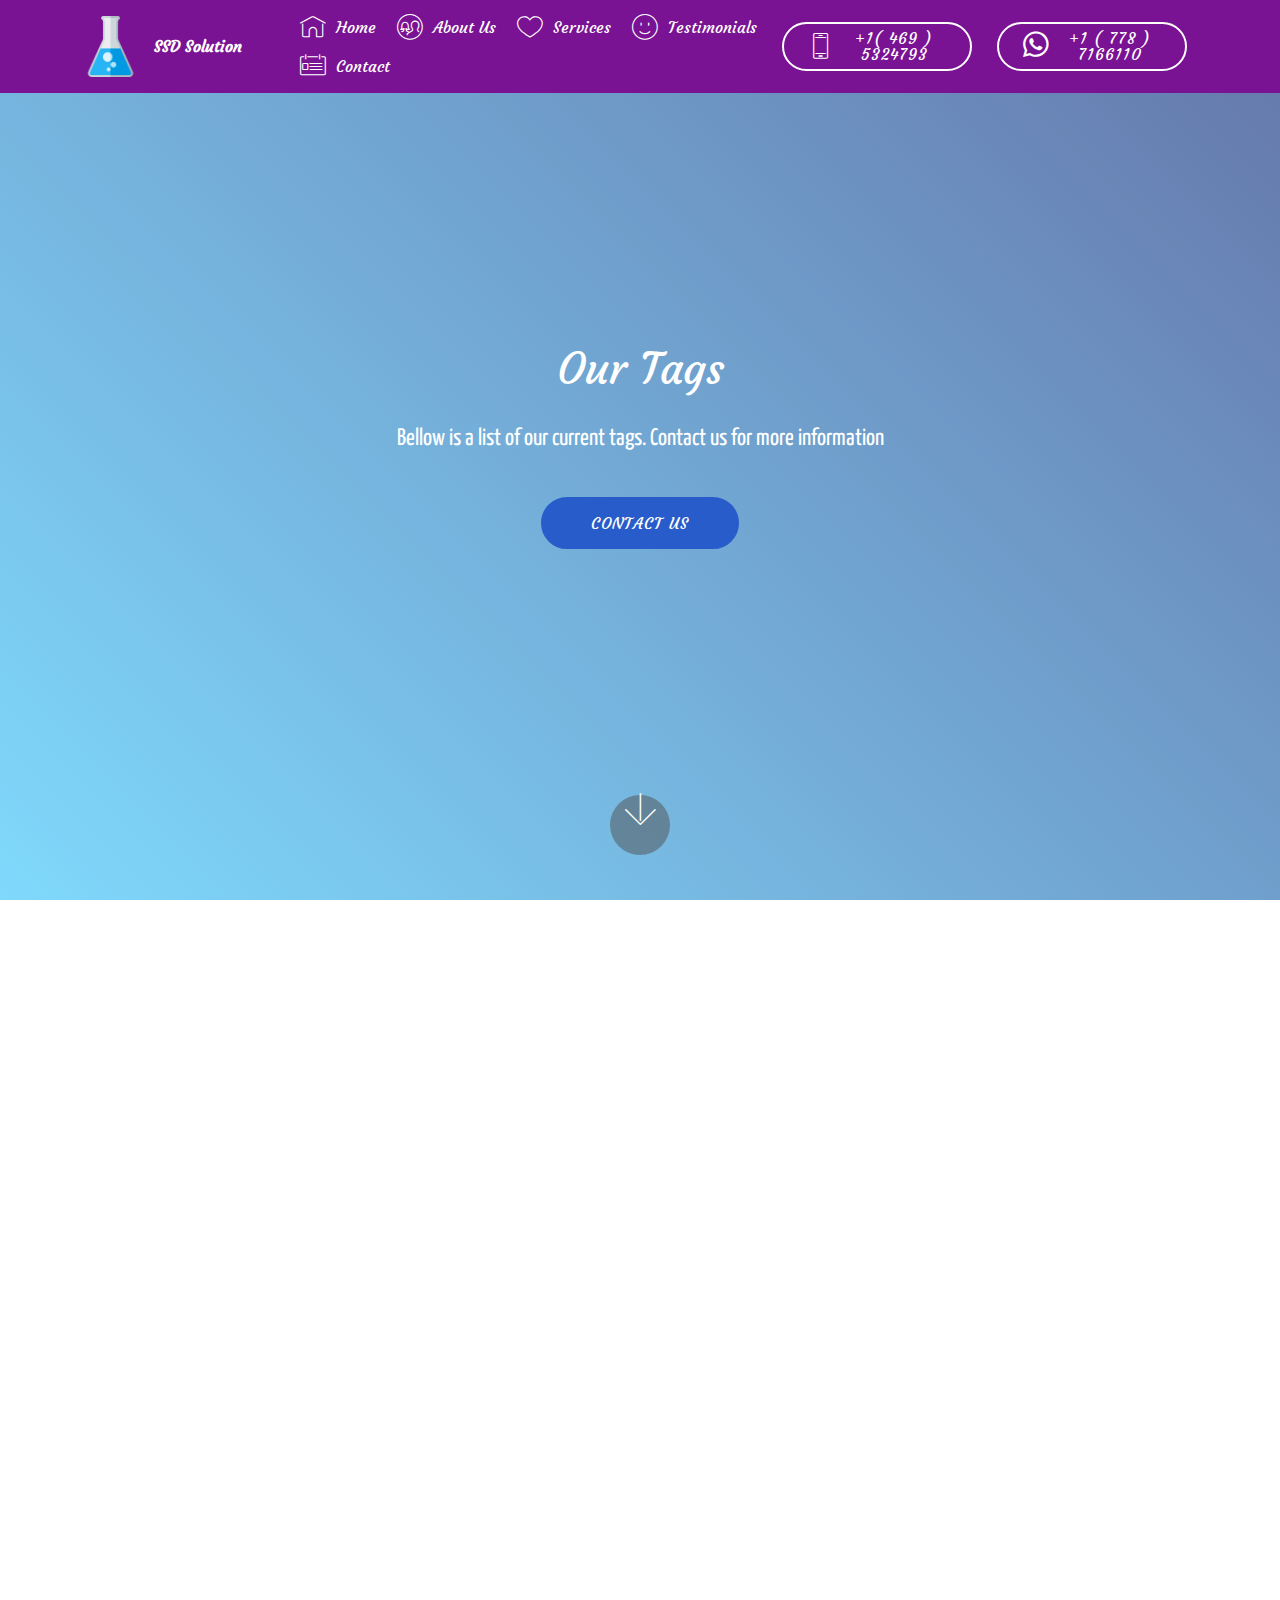
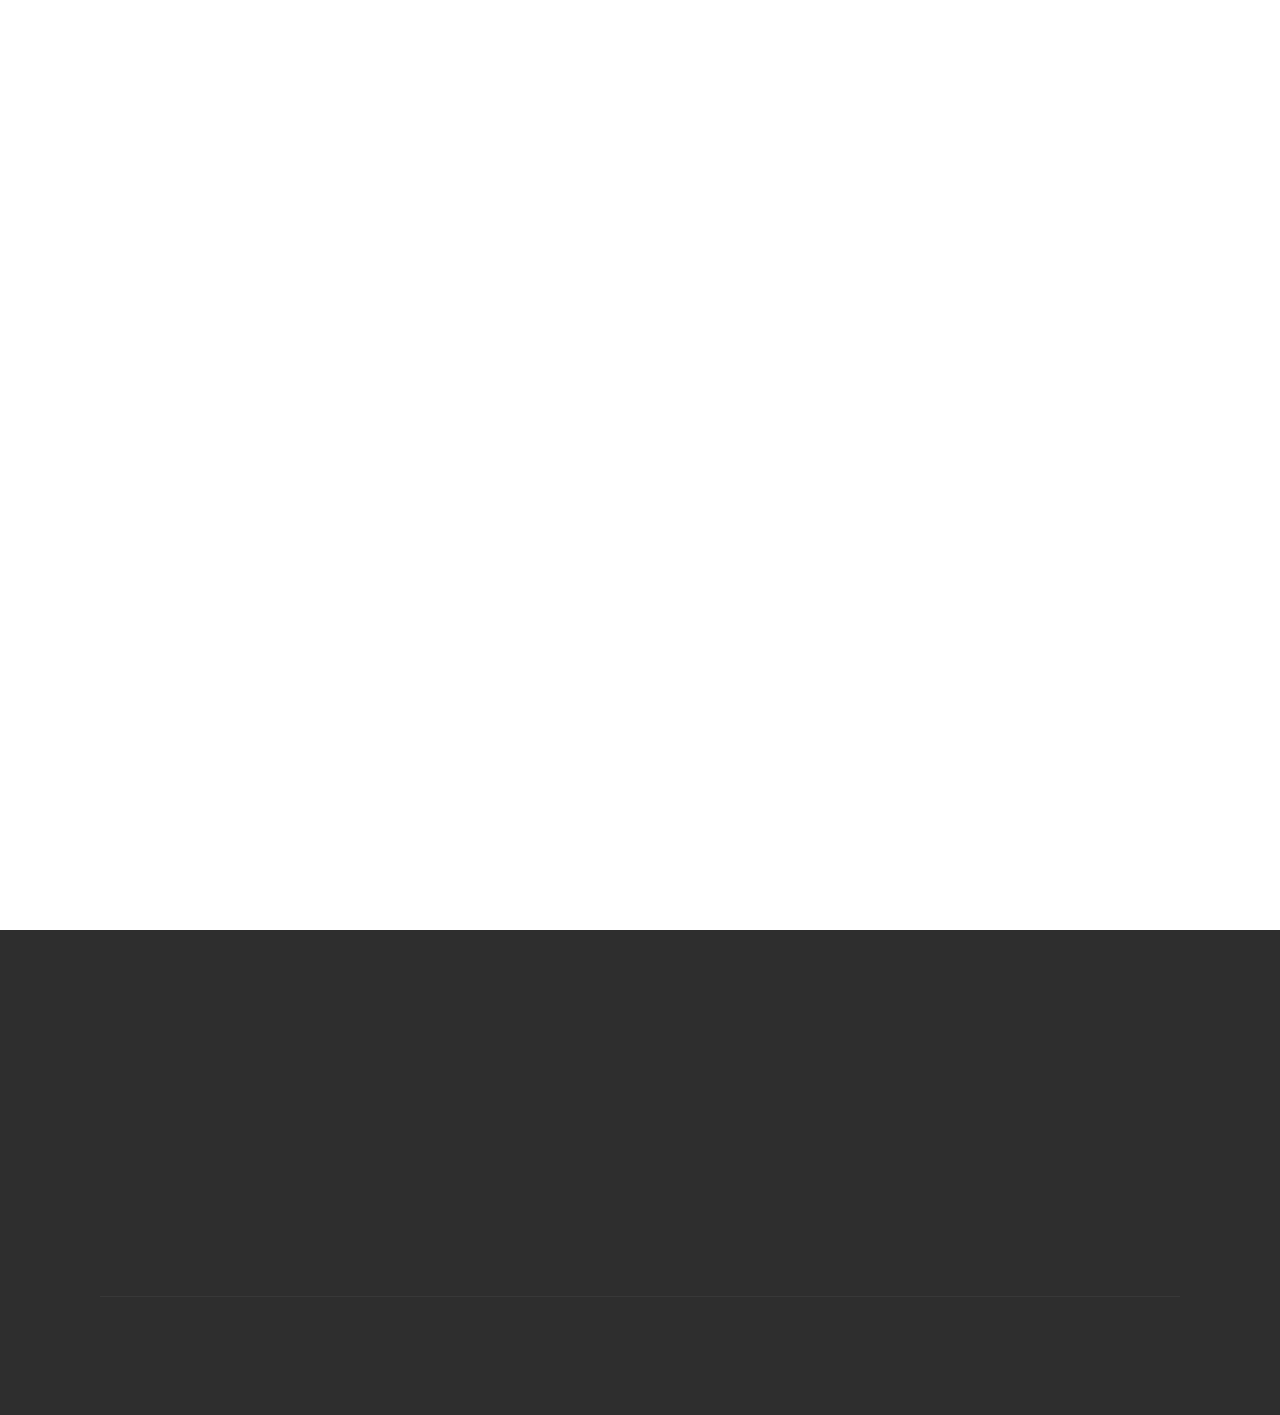
==== commit 640570ab: "Add files via upload" ====
--- a/gotohome.html
+++ b/gotohome.html
@@ -5,7 +5,7 @@
   <meta http-equiv="X-UA-Compatible" content="IE=edge">
   <meta name="viewport" content="width=device-width, initial-scale=1">
   <link rel="shortcut icon" href="assets/images/science-beaker-clipart-icon-512x512.png" type="image/x-icon">
-  <meta name="description" content="Welcome to cheap SSD solutions. We provide premium SSD solutions at the cheapest rate ever,">
+  <meta name="description" content="Welcome to SSD solutions Online. We provide premium SSD solutions at the cheapest rate ever,">
   <title>Go to Home</title>
   <link rel="stylesheet" href="assets/web/assets/mobirise-icons/mobirise-icons.css">
   <link rel="stylesheet" href="assets/tether/tether.min.css">
@@ -39,7 +39,7 @@
             <div class="navbar-brand">
                 <span class="navbar-logo">
                     <a href="index.html">
-                        <img src="assets/images/science-beaker-clipart-icon-512x512.png" alt="Cheap SSD Solutions" title="" media-simple="true" style="height: 3.8rem;">
+                        <img src="assets/images/science-beaker-clipart-icon-512x512.png" alt="SSD Solutions Online" title="" media-simple="true" style="height: 3.8rem;">
                     </a>
                 </span>
                 <span class="navbar-caption-wrap"><a class="navbar-caption text-white display-4" href="index.html">
@@ -53,9 +53,12 @@
                         About Us</a></li><li class="nav-item"><a class="nav-link link text-white display-4" href="index.html#features12-e"><span class="mbri-hearth mbr-iconfont mbr-iconfont-btn"></span>
                         Services</a></li><li class="nav-item"><a class="nav-link link text-white display-4" href="index.html#testimonials1-4"><span class="mbri-smile-face mbr-iconfont mbr-iconfont-btn"></span>
                         Testimonials</a></li><li class="nav-item"><a class="nav-link link text-white display-4" href="index.html#header15-6"><span class="mbri-contact-form mbr-iconfont mbr-iconfont-btn"></span>Contact</a></li></ul>
-            <div class="navbar-buttons mbr-section-btn"><a class="btn btn-sm btn-white-outline display-4" href="tel:+237-654861088"><span class="mbri-mobile2 mbr-iconfont mbr-iconfont-btn"></span>
+            <div class="navbar-buttons mbr-section-btn"><a class="btn btn-sm btn-white-outline display-4" href="tel:+1( 469 ) 5324793"><span class="mbri-mobile2 mbr-iconfont mbr-iconfont-btn"></span>
                     
-                    +237 654861088</a></div>
+                    +1( 469 ) 5324793</a></div>
+                    <div class="navbar-buttons mbr-section-btn"><a class="btn btn-sm btn-white-outline display-4" href="https://wa.me/17787166110?text=I'm%20interested%20in%20your%20services%20provided%20at%20SSD%20Solutions%20Online"><span class="socicon socicon-whatsapp mbr-iconfont mbr-iconfont-btn"></span>
+                    
+                        +1 ( 778 ) 7166110</a></div>
         </div>
     </nav>
 </section>
@@ -119,39 +122,39 @@
             <div class="col-12 col-md-3">
                 <div class="media-wrap">
                     <a href="#top">
-                        <img src="assets/images/science-beaker-clipart-icon-512x512.png" alt="Cheap SSD Solutions" title="" media-simple="true">
+                        <img src="assets/images/science-beaker-clipart-icon-512x512.png" alt="SSD Solutions Online" title="" media-simple="true">
                     </a>
                 </div>
             </div>
             <div class="col-12 col-md-3 mbr-fonts-style display-7">
                 <h5 class="pb-3">
                     Tags</h5>
-                <p class="mbr-text"><a href="http://www.cheapssdsolutions.com">SSD Solution</a>
-<br><a href="http://www.cheapssdsolutions.com">SSD Chemical
-</a><br><a href="http://www.cheapssdsolutions.com">SSD Chemical Solution
-</a><br><a href="http://www.cheapssdsolutions.com">SSD Solution Chemical
-</a><br><a href="http://www.cheapssdsolutions.com">SSD super automatic solution
-</a><br><a href="http://www.cheapssdsolutions.com">Activation powder</a><br><a href="http://www.cheapssdsolutions.com">Black dollar cleaning chemical formula</a>
-<br><a href="http://www.cheapssdsolutions.com">Black dollar cleaning machine</a><br></p>
+                <p class="mbr-text"><a href="http://www.ssdsolutionsonline.com">SSD Solution</a>
+<br><a href="http://www.ssdsolutionsonline.com">SSD Chemical
+</a><br><a href="http://www.ssdsolutionsonline.com">SSD Chemical Solution
+</a><br><a href="http://www.ssdsolutionsonline.com">SSD Solution Chemical
+</a><br><a href="http://www.ssdsolutionsonline.com">SSD super automatic solution
+</a><br><a href="http://www.ssdsolutionsonline.com">Activation powder</a><br><a href="http://www.ssdsolutionsonline.com">Black dollar cleaning chemical formula</a>
+<br><a href="http://www.ssdsolutionsonline.com">Black dollar cleaning machine</a><br></p>
             </div>
             <div class="col-12 col-md-3 mbr-fonts-style display-7">
                 <h5 class="pb-3">
                     Contacts
                 </h5>
-                <p class="mbr-text">Phone: +237 654861088<br></p>
+                <p class="mbr-text">Phone: +1( 469 ) 5324793<br></p>
             </div>
             <div class="col-12 col-md-3 mbr-fonts-style display-7">
                 <h5 class="pb-3">
                     Links
                 </h5>
-                <p class="mbr-text"><a href="http://www.cheapssdsolutions.com" class="text-primary">SSD chemical for sale</a>
-<br><a href="http://www.cheapssdsolutions.com">Chemical to wash black money</a>
-<br><a href="http://www.cheapssdsolutions.com">Chemical to clean money
-</a><br><a href="http://www.cheapssdsolutions.com">Black notes cleaning chemicals</a>
-<br><a href="http://www.cheapssdsolutions.com">Activation powder &amp; ssd solution
-</a><br><a href="http://www.cheapssdsolutions.com">Black money cleaning machine
-</a><br><a href="http://www.cheapssdsolutions.com">SSD automatic solution price
-</a><br><a href="http://www.cheapssdsolutions.com">SSD solution chemical suppliers</a><br><a href="http://www.cheapssdsolutions.com">What is ssd chemical solution</a><br></p>
+                <p class="mbr-text"><a href="http://www.ssdsolutionsonline.com" class="text-primary">SSD chemical for sale</a>
+<br><a href="http://www.ssdsolutionsonline.com">Chemical to wash black money</a>
+<br><a href="http://www.ssdsolutionsonline.com">Chemical to clean money
+</a><br><a href="http://www.ssdsolutionsonline.com">Black notes cleaning chemicals</a>
+<br><a href="http://www.ssdsolutionsonline.com">Activation powder &amp; ssd solution
+</a><br><a href="http://www.ssdsolutionsonline.com">Black money cleaning machine
+</a><br><a href="http://www.ssdsolutionsonline.com">SSD automatic solution price
+</a><br><a href="http://www.ssdsolutionsonline.com">SSD solution chemical suppliers</a><br><a href="http://www.ssdsolutionsonline.com">What is ssd chemical solution</a><br></p>
             </div>
         </div>
         <div class="footer-lower">
@@ -163,7 +166,7 @@
             <div class="media-container-row mbr-white">
                 <div class="col-sm-6 copyright">
                     <p class="mbr-text mbr-fonts-style display-7">
-                        © Copyright 2003 - 2018 Cheapssdsolutions.com - All Rights Reserved
+                        © Copyright 2003 - 2019 ssdsolutionsonline.com - All Rights Reserved
                     </p>
                 </div>
                 <div class="col-md-6">
